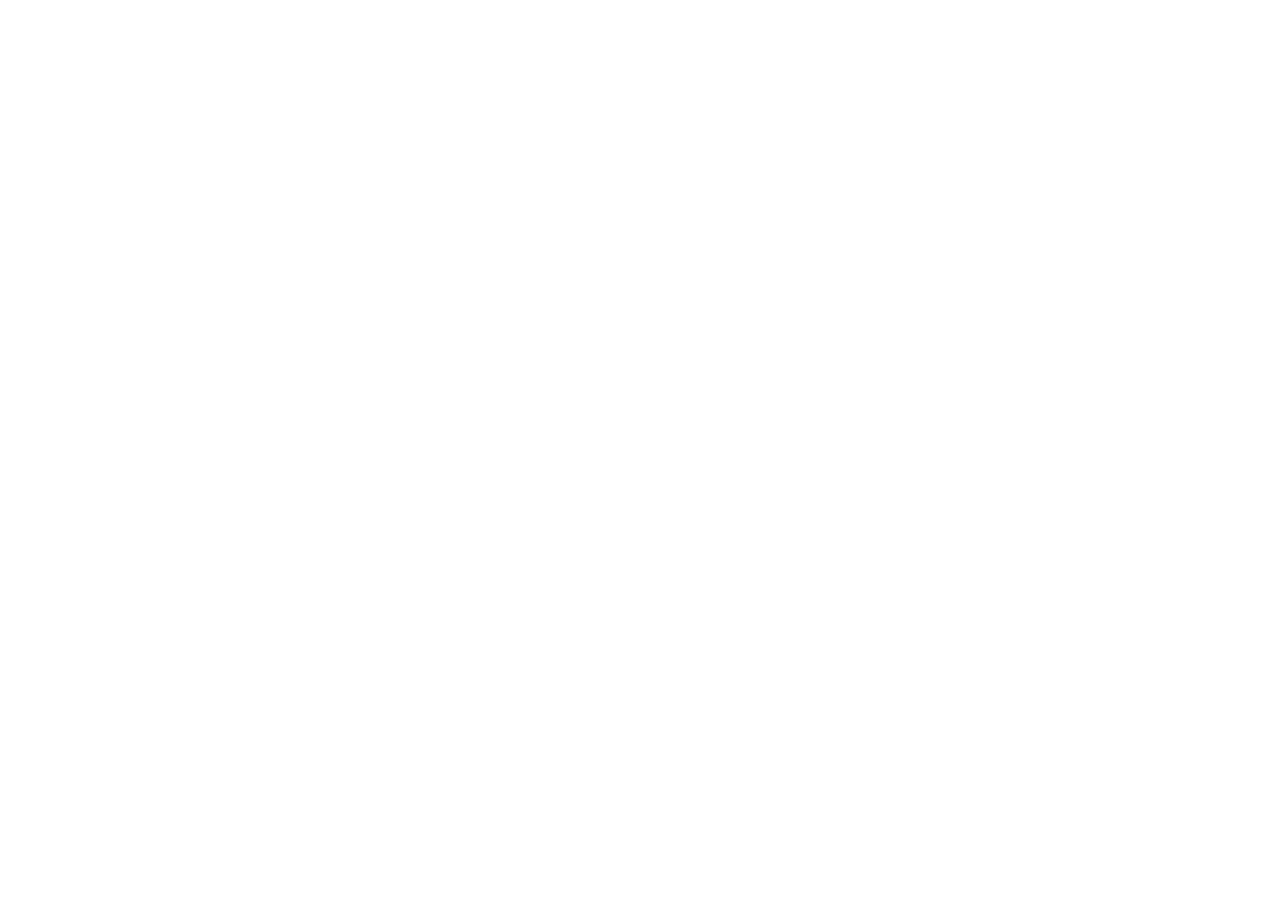
==== blackjack/index.html @ 2cca06dc "Base layout for blackjack" ====
<!DOCTYPE html>
<html lang="en">
<head>
    <meta charset="UTF-8">
    <meta http-equiv="X-UA-Compatible" content="IE=edge">
    <meta name="viewport" content="width=device-width, initial-scale=1.0">
    <title>Blackjack</title>
</head>
<body style="visibility: hidden;">
    <!-- Fix for Firefox FOUC -->
    <script>0</script>
    <div id="menu" class="page active">
        <button id="start-game">Play</button>
    </div>
    <div id="table-wrapper" class="page">
        <div id="table">
            <div id="game-info">
                <h1 id="bankroll"><span id="bank-symbol"></span>$<span id="balance"></span></h1>
                <h1 id="shoe"><span id="card-symbol"></span><span id="card-count"></span></h1>
            </div>
            <div id="dealer-pit">
                <div id="dealer-cards"></div>
                <div id="dealer-score">
                    <h1></h1>
                    <h2>Dealer</h2>
                </div>
            </div>
            <div id="pit-controls">
                <div id="lh-controls">
                    <button id="insurance"><span id="insurance-icon"></span>Insurance</button>
                    <button id="hit"><span id="hit-icon"></span>Hit</button>
                </div>
                <div id="center-controls">
                    <!-- Chip -->
                    <button id="double">Double</button>
                    <h1 id="bet">$<span id="current-bet"></span></h1>
                </div>
                <div id="rh-controls">
                    <button id="split"><span id="split-icon"></span>Split</button>
                    <button id="stand"><span id="stand-icon"></span>Stand</button>
                </div>
            </div>
            <div id="player-pit">
                <div id="player-cards"></div>
                <div id="player-score">
                    <h1></h1>
                    <h2>Player</h2>
                </div>
            </div>
        </div>
        <div id="bet-controls">
            <div id="player-chips">
                <button class="std-chip" data-amnt="1"></button>
                <button class="std-chip" data-amnt="2.50"></button>
                <button class="std-chip" data-amnt="5"></button>
                <button class="std-chip" data-amnt="25"></button>
                <button class="std-chip" data-amnt="50"></button>
                <button class="std-chip" data-amnt="100"></button>
                <button class="std-chip" data-amnt="500"></button>
                <button class="std-chip" data-amnt="1000"></button>
                <button class="std-chip" data-amnt="5000"></button>
                <button class="plaque" data-amnt="10000"></button>
            </div>
            <button id="bet-btn">Place Bet</button>
            <button id="cash-out-btn">Cash Out</button>
        </div>
    </div>
    <div id="game-over">
        <h1>Game Over!</h1>
        <button id="restart-game">Play Again <span id="restart-symbol"></span></button>
    </div>
</body>
</html>
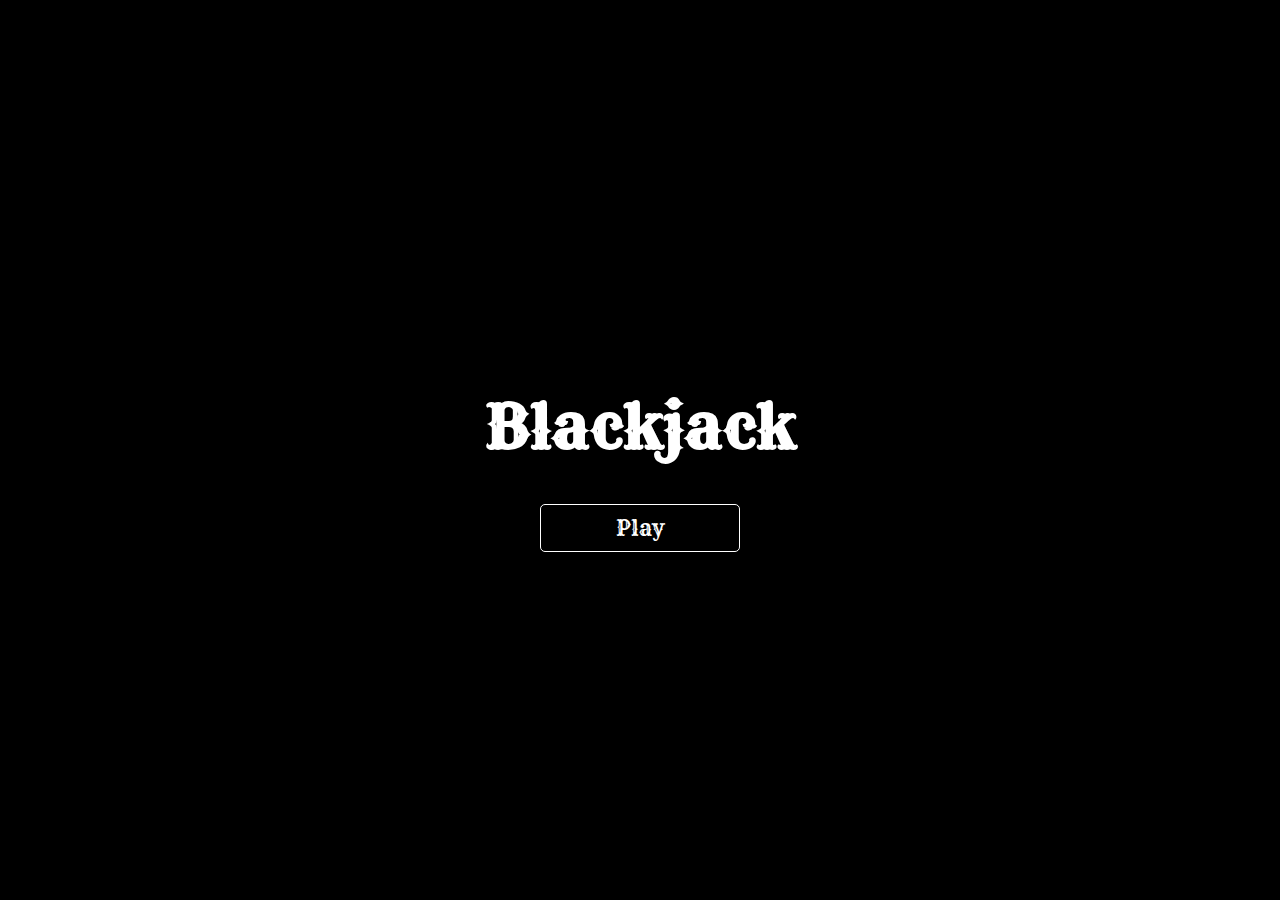
==== commit 4e4ad1dd: "black jack update" ====
--- a/blackjack/index.html
+++ b/blackjack/index.html
@@ -5,69 +5,240 @@
     <meta http-equiv="X-UA-Compatible" content="IE=edge">
     <meta name="viewport" content="width=device-width, initial-scale=1.0">
     <title>Blackjack</title>
+    <link rel="preconnect" href="https://fonts.googleapis.com">
+    <link rel="preconnect" href="https://fonts.gstatic.com" crossorigin>
+    <link href="https://fonts.googleapis.com/css2?family=Rye&display=swap" rel="stylesheet">
+    <link rel="stylesheet" href="./style.css">
 </head>
 <body style="visibility: hidden;">
     <!-- Fix for Firefox FOUC -->
     <script>0</script>
     <div id="menu" class="page active">
-        <button id="start-game">Play</button>
+        <h1 id="menu-title"><span>Black</span><span>jack</span></h1>
+        <button id="start-game" class="btn">Play</button>
     </div>
     <div id="table-wrapper" class="page">
         <div id="table">
             <div id="game-info">
-                <h1 id="bankroll"><span id="bank-symbol"></span>$<span id="balance"></span></h1>
-                <h1 id="shoe"><span id="card-symbol"></span><span id="card-count"></span></h1>
-            </div>
-            <div id="dealer-pit">
-                <div id="dealer-cards"></div>
-                <div id="dealer-score">
-                    <h1></h1>
-                    <h2>Dealer</h2>
+                <div id="bankroll">
+                    <svg id="bankroll-icon" version="1.1" viewBox="0 0 48.187 56.453" xmlns="http://www.w3.org/2000/svg">
+                    <g transform="translate(594.08 202.85)">
+                     <g transform="matrix(.26458 0 0 .26458 -598.21 -202.85)">
+                      <path d="m197.53 193.8c-0.155-0.619-15.222-62.306-17.347-82.852-3.196-30.911-20.675-55.591-44.84-66.567l9.714-22.531v-1.57c0-11.185-9.1-20.282-20.284-20.282h-38.279c-11.187 0-20.287 9.097-20.287 20.282v1.57l10.066 23.346c-23.254 11.356-39.965 35.592-43.082 65.752-2.123 20.546-17.195 82.233-17.347 82.852-0.984 4.025 1.43 8.098 5.435 9.163 1.595 0.424 39.61 10.401 85.411 10.401 45.159 0 83.757-9.97 85.378-10.393 4.019-1.052 6.451-5.136 5.462-9.171zm-111.04-178.59h38.279c2.374 0 4.37 1.638 4.918 3.842l-8.869 20.574c-4.57-0.943-9.293-1.438-14.134-1.438-5.526 0-10.893 0.659-16.054 1.879l-9.058-21.015c0.55-2.204 2.546-3.842 4.918-3.842zm20.195 182.93c-32.377 0-61.284-5.367-74.262-8.192 4.157-17.388 14.109-60.085 15.902-77.44 2.833-27.396 18.334-48.226 39.8-55.877l-14.276 17.637 11.829 9.574 20.224-24.984 20.221 24.984 11.829-9.574-14.92-18.43c22.623 6.962 39.083 28.334 42.009 56.671 1.796 17.35 11.74 60.024 15.899 77.422-13.079 2.825-42.212 8.209-74.255 8.209z" style="fill:#fff"/>
+                      <path d="m107.83 123.66c-7.347-0.872-12.97-1.897-12.97-6.346 0-6.186 8.722-6.855 12.473-6.855 5.567 0 11.507 2.615 13.523 5.955l0.586 0.976 11.545-5.344-0.571-1.164c-4.306-8.793-12.014-11.337-17.852-12.361v-7.71h-13.513v7.677c-12.582 1.856-20.051 8.839-20.051 18.829 0 16.292 14.788 17.946 25.58 19.151 9.615 1.139 14.091 3.513 14.091 7.472 0 7.565-10.472 8.154-13.68 8.154-7.144 0-14.038-3.568-16.034-8.301l-0.495-1.172-12.539 5.318 0.5 1.169c3.716 8.694 11.725 14.139 22.63 15.423v8.336h13.513v-8.755c10.386-1.162 20.487-7.718 20.487-20.17-2e-3 -16.917-15.734-18.86-27.223-20.282z" style="fill:#fff"/>
+                     </g>
+                    </g>
+                   </svg>
+                <h1 id="bankroll-amount"></h1>
+                </div>
+                <div id="shoe">
+                    <h1 id="card-count"></h1>
+                    <svg id="shoe-icon" width="50px" height="50px" version="1.1" viewBox="0 0 122.67 112.9" xmlns="http://www.w3.org/2000/svg">
+                        <g transform="translate(619.99 222.01)">
+                         <g transform="matrix(.26458 0 0 .26458 -619.99 -226.89)">
+                          <path d="m463.16 146.03-77.369 288.75c-1.677 6.26-7.362 10.4-13.556 10.401-1.198 0-2.414-0.155-3.625-0.479l-189.26-50.712c-7.472-2.003-11.922-9.711-9.919-17.183l2.041-7.616c1.287-4.801 6.222-7.647 11.023-6.363 4.801 1.287 7.65 6.222 6.363 11.023l-1.013 3.78 181.59 48.656 75.314-281.08-77.031-20.64c-4.801-1.287-7.651-6.222-6.364-11.023s6.225-7.648 11.022-6.364l80.869 21.668c7.473 2.004 11.922 9.711 9.919 17.182zm-297.04-90.002c-4.971 0-9 4.029-9 9v8.565c0 4.971 4.029 9 9 9s9-4.029 9-9v-8.565c0-4.971-4.029-9-9-9zm114.76 120.73c2.202 3.114 2.202 7.278 0 10.393l-41.716 58.996c-1.687 2.385-4.427 3.804-7.349 3.804-2.921 0-5.662-1.418-7.348-3.804l-41.718-58.996c-2.202-3.114-2.202-7.278 0-10.393l41.718-58.996c1.687-2.385 4.427-3.804 7.348-3.804 2.922 0 5.662 1.418 7.349 3.804zm-18.371 5.196-30.694-43.408-30.694 43.408 30.694 43.407zm80.498 198.81-2.216 8.273c-1.286 4.801 1.563 9.736 6.365 11.022 0.78 0.209 1.563 0.309 2.334 0.309 3.974 0 7.611-2.653 8.688-6.674l2.216-8.273c1.286-4.801-1.563-9.736-6.365-11.022-4.801-1.288-9.736 1.564-11.022 6.365zm-230.64-164.85c2.577-0.69 5.056-1.089 7.454-1.195v-182.23c0-7.736 6.293-14.029 14.028-14.029h195.94c7.736 0 14.03 6.293 14.03 14.029v182.22c2.396 0.106 4.875 0.505 7.45 1.195 16.511 4.424 26.346 21.457 21.922 37.968-4.28 15.974-17.951 28.108-29.372 36.404v41.139c0 7.736-6.294 14.03-14.03 14.03h-195.94c-7.735 0-14.028-6.294-14.028-14.03v-41.137c-11.422-8.295-25.093-20.428-29.376-36.405-2.143-7.996-1.042-16.35 3.1-23.523 4.142-7.172 10.827-12.303 18.822-14.445zm231.45 51.137c6.531-6.172 10.424-12 11.985-17.828 1.855-6.924-2.27-14.067-9.194-15.923-1.047-0.281-1.97-0.451-2.791-0.538zm-205.99 60.404h187.99v-41.7c-1e-3 -0.08-1e-3 -0.161 0-0.241v-59.907c-3e-3 -0.13-3e-3 -0.261 0-0.391v-188.75h-187.99v188.76c3e-3 0.13 3e-3 0.261 0 0.392v59.898c1e-3 0.084 1e-3 0.168 0 0.252zm-29.989-78.232c1.563 5.83 5.457 11.66 11.989 17.832v-34.292c-0.822 0.086-1.746 0.256-2.794 0.537-3.353 0.898-6.156 3.051-7.894 6.061-1.737 3.009-2.199 6.511-1.301 9.862zm65.736 155.8-79.363 21.265-75.316-281.08 77.031-20.641c4.801-1.287 7.651-6.222 6.364-11.023s-6.225-7.65-11.022-6.364l-80.868 21.669c-3.614 0.968-6.637 3.29-8.512 6.538-1.876 3.249-2.376 7.029-1.407 10.644l77.37 288.74c0.968 3.616 3.29 6.641 6.54 8.518 2.166 1.25 4.567 1.89 7 1.89 1.216 0 2.439-0.16 3.644-0.482l83.199-22.293c4.801-1.287 7.651-6.222 6.364-11.022-1.288-4.805-6.223-7.652-11.024-6.367zm-122.28-248.24c-4.801 1.287-7.65 6.222-6.364 11.023l2.217 8.274c1.078 4.021 4.714 6.673 8.688 6.673 0.771 0 1.555-0.1 2.335-0.309 4.801-1.287 7.65-6.222 6.364-11.023l-2.217-8.274c-1.287-4.802-6.22-7.65-11.023-6.364zm246.22 124.54c-4.971 0-9 4.029-9 9v8.565c0 4.971 4.029 9 9 9s9-4.029 9-9v-8.565c0-4.97-4.029-9-9-9z" style="fill:#fff"/>
+                         </g>
+                        </g>
+                       </svg>
+                </div>
+            </div>
+            <div id="dealer-pit" class="inactive">
+                <div id="dealer-score-wrapper">
+                        <h1 id="dealer-score">0</h1>
+                        <h2>Dealer</h2>
+                </div>
+                <div class="cards-wrapper">
+                    <div id="dealer-cards" class="cards">
+                        <!--Populate with cards-->
+                    </div>
                 </div>
             </div>
             <div id="pit-controls">
-                <div id="lh-controls">
-                    <button id="insurance"><span id="insurance-icon"></span>Insurance</button>
-                    <button id="hit"><span id="hit-icon"></span>Hit</button>
+                <div id="lh-controls" class="hidden">
+                    <button id="hit" class="btn">Hit</button>
                 </div>
                 <div id="center-controls">
-                    <!-- Chip -->
-                    <button id="double">Double</button>
-                    <h1 id="bet">$<span id="current-bet"></span></h1>
+                    <h1 id="bet">Bet: $<span id="current-bet">5</span></h1>
+                    <button id="double" class="btn">Double</button>
                 </div>
                 <div id="rh-controls">
-                    <button id="split"><span id="split-icon"></span>Split</button>
-                    <button id="stand"><span id="stand-icon"></span>Stand</button>
-                </div>
-            </div>
-            <div id="player-pit">
-                <div id="player-cards"></div>
-                <div id="player-score">
-                    <h1></h1>
+                    <button id="split" class="btn"><span id="split-icon"></span>Split</button>
+                    <button id="stand" class="btn"><span id="stand-icon"></span>Stand</button>
+                </div>
+            </div>
+            <div id="player-pit" class="inactive">
+                <div id="player-cards-wrapper" class="cards-wrapper">
+                    <div id="player-cards" class="cards">
+                    </div>
+                </div>
+                <div id="split-cards" class="hidden">
+                    <svg version="1.1" viewBox="0 0 99.342 192.35" xmlns="http://www.w3.org/2000/svg">
+                        <g transform="translate(629.49 264.45)">
+                            <g transform="matrix(.26458 0 0 .26458 -647.55 -236.31)">
+                            <g transform="translate(1,1)">
+                            <path d="m417.13-1h-324.27c-14.507 0-25.6 11.093-25.6 25.6v460.8c0 14.507 11.093 25.6 25.6 25.6h324.27c14.507 0 25.6-11.093 25.6-25.6v-460.8c-1e-3 -14.507-11.094-25.6-25.601-25.6zm8.534 486.4c0 5.12-3.413 8.533-8.533 8.533h-324.27c-5.12 0-8.533-3.413-8.533-8.533v-460.8c0-5.12 3.413-8.533 8.533-8.533h324.27c5.12 0 8.533 3.413 8.533 8.533z" style="fill:#fff"/>
+                            <path d="m400.08 33.134h-290.14c-5.12 0-8.533 3.413-8.533 8.533v426.67c0 5.12 3.413 8.533 8.533 8.533h290.13c5.12 0 8.533-3.413 8.533-8.533v-426.67c1e-3 -5.118-3.409-8.53-8.524-8.533z" style="fill:none;stroke-width:13.852;stroke:#fff"/>
+                            <path d="m255-107.36v727" style="fill:none;stroke-dasharray:59.9433, 14.98579999999999934;stroke-width:14.986;stroke:#fff"/>
+                            </g>
+                            </g>
+                        </g>
+                    </svg>
+                </div>
+                <div id="player-score-wrapper">
+                    <h1 id="player-score">0</h1>
                     <h2>Player</h2>
                 </div>
             </div>
-        </div>
-        <div id="bet-controls">
-            <div id="player-chips">
-                <button class="std-chip" data-amnt="1"></button>
-                <button class="std-chip" data-amnt="2.50"></button>
-                <button class="std-chip" data-amnt="5"></button>
-                <button class="std-chip" data-amnt="25"></button>
-                <button class="std-chip" data-amnt="50"></button>
-                <button class="std-chip" data-amnt="100"></button>
-                <button class="std-chip" data-amnt="500"></button>
-                <button class="std-chip" data-amnt="1000"></button>
-                <button class="std-chip" data-amnt="5000"></button>
-                <button class="plaque" data-amnt="10000"></button>
-            </div>
-            <button id="bet-btn">Place Bet</button>
-            <button id="cash-out-btn">Cash Out</button>
+            <div id="bet-controls" class="active">
+                <div id="bet-btns">
+                    <button id="bet-btn" class="btn">Place Bet</button>
+                    <button id="remove-bet-btn" class="btn">Remove Bet</button>
+                    <button id="all-in-btn" class="btn">All In</button>
+                    <button id="cash-out-btn" class="btn">Cash Out</button>
+                </div>
+                <div id="player-chips">
+                    <button id="chip-1" class="std-chip" data-amnt="1">
+                        <svg version="1.1" viewBox="0 0 135.47 135.47" xmlns="http://www.w3.org/2000/svg">
+                            <g transform="translate(636.97 228)">
+                             <g transform="matrix(.26458 0 0 .26458 -636.97 -228)">
+                              <g transform="translate(1,1)">
+                               <g transform="scale(.79059 1.2649)" style="fill:#fffcff;stroke-width:1.669" aria-label="1">
+                                <path d="m330.83 256.37q-3.5467 2.2254-8.0669 2.2254t-8.0669-2.2254q-3.5467 2.2254-6.6065 2.2254-2.9903 0-4.9375-0.55634-1.9472-0.4868-3.4076-1.3908-2.9903-1.8081-2.9903-4.5203 0-1.3908 0.76497-2.434 1.5299 1.1822 3.8944 1.1822 6.1893 0 8.5537-5.2852v-34.006q0-3.199-1.3213-4.7289-2.0863-2.5731-7.1629-5.0766 4.7289-2.1558 6.1197-3.8248 2.3644-2.7122 2.3644-6.1197l0.0695-15.021q0-6.1197-3.8248-6.1197-3.7553 0-6.537 3.199-0.97359-0.83451-0.97359-2.3644 0-1.5299 0.4868-3.4076 0.55634-1.8776 1.8081-3.8248 2.9903-4.6593 8.6233-6.7456 2.7817-1.0431 5.0766-1.0431t3.8248 0.27817q5.4938-6.9542 9.5273-7.441 4.0335-0.4868 6.3979 1.1822 2.434 1.5995 2.434 5.4243v1.669q0 0.9736-0.0695 2.0863t-0.13908 2.2254q-0.0695 1.1127-0.20863 2.0863-0.13909 0.9736-0.34771 2.7817-0.13909 1.8081-0.27817 3.9639-0.27817 4.3116-0.27817 9.2492v11.822q0 3.4076 1.4604 5.0766 2.2949 2.7122 7.0238 4.868-5.0766 2.5035-6.4674 4.103-2.0167 2.5035-2.0167 5.7025v34.006q2.3644 5.2852 8.5537 5.2852 2.3644 0 3.8944-1.1822 0.76497 1.0431 0.76497 2.434 0 1.3213-0.83451 2.5035-0.76497 1.1822-2.1558 2.0167-3.199 1.9472-7.302 1.9472t-7.6497-2.2254zm-14.187-17.594q3.4771-1.3213 3.8248-9.1101 0.41725-7.7888 0.41725-21.489 0-13.769-0.0695-17.872 0-4.1726-0.0695-6.4674t-0.27817-3.4076l-0.34772-2.5035q-0.62588-3.6858-3.4771-5.0071 0 19.959-0.34771 22.045-0.27817 2.0167-0.62588 3.1294-0.83451 2.5731-4.5898 3.7553 4.1726 1.4604 4.7289 3.4771 0.83451 3.338 0.83451 24.409z" style="fill:#fffcff;stroke-width:1.669"/>
+                               </g>
+                               <path d="m507.59 297.67 0.373-3.355c1.744-11.191 2.746-22.617 2.976-34.224 0.039-1.711 0.065-3.412 0.065-5.087s-0.026-3.376-0.065-5.087c-0.229-11.607-1.232-23.033-2.975-34.224l-0.373-3.356h-0.188c-6.634-39.113-22.21-75.281-44.547-106.31l0.361-0.361-4.267-5.973c-14.507-18.774-31.574-34.987-50.347-49.494l-5.973-5.12-0.647 0.647c-30.576-21.578-66.035-36.635-104.31-43.127v-0.187l-5.523-0.69c-4.646-0.683-9.332-1.235-14.054-1.662-0.444-0.041-0.887-0.08-1.33-0.119-1.046-0.089-2.092-0.179-3.141-0.255-1.802-0.135-3.602-0.25-5.399-0.345-0.118-6e-3 -0.236-0.01-0.354-0.016-1.984-0.102-3.967-0.175-5.948-0.228-0.198-5e-3 -0.396-0.011-0.594-0.016-2.049-0.05-4.098-0.081-6.146-0.078-0.06-2e-3 -0.119-4e-3 -0.178-4e-3 -0.352 0-0.7 0.012-1.052 0.013-1.222 8e-3 -2.444 0.021-3.666 0.047-11.735 0.215-23.285 1.218-34.595 2.98l-3.354 0.373v0.187c-37.652 6.386-72.57 21.063-102.8 42.077l-0.451-0.451-5.973 4.267c-18.773 14.507-35.839 30.72-51.199 49.494l-4.267 5.973 0.588 0.588c-22.912 31.353-38.888 68.047-45.628 107.78h-0.187l-0.373 3.354c-1.49 9.562-2.43 19.299-2.82 29.17-0.032 0.745-0.061 1.493-0.086 2.242-0.024 0.769-0.046 1.538-0.063 2.308-0.042 1.85-0.071 3.708-0.071 5.593s0.029 3.743 0.071 5.592c0.017 0.771 0.04 1.539 0.063 2.308 0.025 0.749 0.054 1.496 0.086 2.242 0.39 9.872 1.33 19.608 2.82 29.17l0.373 3.355h0.187c6.528 38.488 21.709 74.127 43.476 104.82l-0.143 0.143 4.267 5.973c13.653 18.773 30.72 34.987 49.493 50.347l5.973 4.267 0.364-0.359c31.024 22.336 67.191 37.912 106.3 44.545v0.187l3.355 0.373c11.191 1.744 22.617 2.746 34.224 2.976 1.711 0.039 3.412 0.065 5.087 0.065s3.376-0.026 5.087-0.065c11.607-0.229 23.033-1.232 34.224-2.975l3.356-0.373v-0.188c39.946-6.775 76.817-22.883 108.28-45.988l0.095 0.095 1.304-1.118c12.153-9.051 23.478-19.155 33.851-30.168 7.354-7.666 14.18-15.749 20.312-24.181l4.267-5.973-0.101-0.101c20.827-30.116 35.377-64.857 41.727-102.3zm-13.696-39.347c-0.18 7.427-0.922 14.853-1.664 22.28h-51.2c0.048-0.475 0.094-0.95 0.142-1.426 0.89-6.845 1.398-13.805 1.522-20.854 0.027-1.107 0.042-2.214 0.042-3.321s-0.016-2.214-0.042-3.321c-0.124-7.049-0.632-14.009-1.522-20.854-0.047-0.475-0.094-0.95-0.142-1.425h51.2c0.743 7.427 1.484 14.853 1.664 22.28 0.015 1.106 0.042 2.21 0.042 3.32 0 1.111-0.027 2.215-0.042 3.321zm-3.806-45.987h-52.28c-4.824-20.554-13.055-39.831-24.051-57.207l36.871-36.871c19.442 27.68 33.182 59.618 39.46 94.078zm-82.859 226.47-36.173-36.173c5.419-4.335 10.683-9.133 15.731-14.257 7.011-6.929 13.481-14.402 19.344-22.349l36.86 36.022c-10.583 13.485-22.581 25.811-35.762 36.757zm-7.856-93.082-1.01 1.443c-11.947 18.773-27.307 34.133-45.227 46.933l-8.533 5.973 2e-3 2e-3c-15.508 9.637-32.649 16.866-50.897 21.139l-6.277 1.046c-21.333 4.267-42.667 4.267-64.853 0l-6.278-1.046c-17.782-4.164-34.518-11.126-49.711-20.397l-7.158-5.01c-4.479-2.85-8.757-5.949-12.847-9.25-8.247-6.815-15.843-14.392-22.691-22.611-0.281-0.341-0.568-0.678-0.846-1.022-0.069-0.084-0.136-0.17-0.205-0.254-3.372-4.184-6.537-8.511-9.492-12.943l-1.965-2.808c-10.368-16.108-18.103-34.051-22.588-53.208l-1.046-6.278c-1.262-5.47-2.107-10.94-2.641-16.308-0.038-0.4-0.073-0.801-0.108-1.202-0.071-0.776-0.137-1.55-0.195-2.32-0.081-1.095-0.151-2.192-0.21-3.292-0.013-0.243-0.03-0.489-0.042-0.731-0.061-1.217-0.105-2.437-0.14-3.66-6e-3 -0.217-0.017-0.437-0.022-0.654-0.035-1.416-0.054-2.836-0.054-4.26s0.019-2.844 0.054-4.26c5e-3 -0.216 0.016-0.437 0.022-0.654 0.035-1.223 0.079-2.444 0.14-3.66 0.012-0.243 0.029-0.488 0.042-0.732 0.06-1.1 0.13-2.197 0.21-3.291 0.059-0.774 0.125-1.552 0.196-2.331 0.035-0.397 0.069-0.793 0.106-1.189 0.535-5.369 1.379-10.839 2.642-16.31l1.046-6.278c14.738-62.938 64.564-112.76 127.5-127.5l6.278-1.046c21.333-4.267 42.667-4.267 64.853 0l6.278 1.046c31.28 7.325 59.318 23.317 81.424 45.278 4.381 4.41 8.551 9.031 12.513 13.861 15.942 19.689 27.616 42.955 33.566 68.364l1.046 6.278c0.952 4.125 1.666 8.131 2.19 12.107 0.8 6.667 1.223 13.446 1.223 20.32v9e-3c-1e-3 10.238-1.707 21.328-3.413 32.418l-1.046 6.277c-4.377 18.687-11.851 36.213-21.838 52.013zm-118.77 146.51c-17.067 1.707-34.133 1.707-51.2 0v-51.2c17.067 2.56 34.133 2.56 51.2 0zm-212.46-88.77 36.45-36.45c10.282 13.751 22.404 26.052 35.984 36.55l-36.395 36.395c-13.268-10.849-25.355-23.09-36.039-36.495zm39.345-336.08 36.491 36.491c-13.82 10.195-26.211 22.228-36.794 35.739l-36.375-36.375c10.915-13.211 23.218-25.237 36.678-35.855zm144.19-0.072c-7.049 0.124-14.009 0.632-20.854 1.522-0.475 0.047-0.95 0.094-1.425 0.142v-51.2c17.067-1.707 34.133-1.707 51.2 0v51.2c-0.475-0.048-0.95-0.094-1.426-0.142-6.845-0.89-13.805-1.398-20.854-1.522-1.107-0.027-2.214-0.042-3.321-0.042s-2.213 0.015-3.32 0.042zm188.65 37.344-36 36c-11.093-13.653-23.04-25.6-36.693-35.84l36.29-36.29c13.377 10.718 25.587 22.836 36.403 36.13zm-50.602-46.677-36.956 36.956c-16.824-10.34-35.379-18.107-55.108-22.737v-52.28c33.627 6.126 64.852 19.358 92.064 38.061zm-177.4-38.061v52.28c-19.109 4.485-37.113 11.914-53.513 21.772l-37.037-37.037c26.852-18.155 57.548-31.003 90.55-37.015zm-151.9 96.833 36.813 36.813c-11.498 17.78-20.077 37.6-25.046 58.773h-52.28c6.392-35.085 20.508-67.562 40.513-95.586zm6.881 134.93c-0.027 1.107-0.042 2.214-0.042 3.321s0.016 2.214 0.042 3.321c0.124 7.049 0.632 14.009 1.522 20.854 0.047 0.475 0.094 0.95 0.142 1.426h-51.2c-0.743-7.427-1.484-14.853-1.664-22.28-0.015-1.106-0.042-2.21-0.042-3.32s0.027-2.214 0.042-3.32c0.18-7.427 0.922-14.853 1.664-22.28h51.2c-0.048 0.475-0.094 0.95-0.142 1.425-0.89 6.845-1.398 13.804-1.522 20.853zm-47.394 45.988h52.28c4.679 19.935 12.563 38.669 23.066 55.633l-36.935 36.935c-18.887-27.33-32.247-58.733-38.411-92.568zm98.443 153.03 37.189-36.679c17.267 10.863 36.398 19.003 56.787 23.788v52.28c-34.418-6.27-66.32-19.984-93.976-39.389zm179.31 39.389v-52.28c21.378-5.017 41.374-13.719 59.287-25.385l36.792 36.792c-28.137 20.193-60.787 34.444-96.079 40.873zm155.74-102.38-37.059-37.059c9.698-16.257 17.018-34.076 21.454-52.978h52.28c-5.974 32.794-18.702 63.307-36.675 90.037z" style="fill:#fffcff"/>
+                              </g>
+                             </g>
+                            </g>
+                           </svg>
+                    </button>
+                    <button id="chip-2" class="std-chip" data-amnt="2.50">
+                        <svg version="1.1" viewBox="0 0 135.47 135.47" xmlns="http://www.w3.org/2000/svg">
+                            <g transform="translate(636.97 228)">
+                             <g transform="matrix(.26458 0 0 .26458 -636.97 -228)">
+                              <g transform="translate(1,1)">
+                               <g transform="scale(.8926 1.1203)" style="fill:#fcffff;stroke-width:1.6863" aria-label="2.50">
+                                <path d="m152.36 288.5q-4.0752 3.5131-7.5181 3.5131-3.3726 0-5.1291-1.6863-1.6863-1.616-1.6863-4.286 1.616-0.77288 2.4592-1.6863-1.1945-3.5834-1.1945-8.572 0-4.9886 1.6863-9.9772 1.7566-5.0589 5.1291-9.4854 6.0426-7.7991 20.306-16.301 8.5017-5.6912 12.015-11.523 4.2157-7.1668 4.2157-18.128 0-20.517-13.982-20.517-7.0965 0-12.015 4.9184-5.2697 5.2697-5.2697 14.404t3.5834 13.631q-1.616 1.335-3.3726 1.335-1.6863 0-3.5131-0.63236-1.8268-0.70262-3.3726-2.0376-3.5131-3.2321-3.5131-7.5883 0-4.4265 1.1242-6.956-3.7239-2.4592-3.7239-6.3939 0-3.9347 2.67-6.7452-2.2484-2.8808-2.2484-5.2697 0-2.4592 0.63236-4.1455 0.70262-1.7566 1.9673-3.0915 2.5997-2.7402 6.3236-2.7402 1.8268 0 3.3726 0.77288-0.98367 1.335-0.98367 2.8105 0 1.8971 2.1079 1.8971 1.4052 0 5.1994-1.2647 6.956-2.3186 15.387-2.3186 8.4315 0 13.561 1.0539 5.1994 1.0539 9.4151 3.3726 8.5017 4.6373 13.35 15.247 2.2484 5.1292 6.6749 7.7288-4.2157 2.3889-7.0262 9.4151-5.1291 12.507-16.933 20.657-4.0752 2.7402-10.61 5.9723-6.5344 3.1618-11.945 6.3939t-8.7828 6.0426q-6.2533 5.1994-7.5883 10.75 9.7664 1.6863 20.727 1.6863 10.961 0 15.317-0.63236 4.3562-0.70262 6.956-2.1079 4.8481-2.4592 4.8481-8.0099 0-2.0376-0.84315-3.5131 0.42158-0.98367 2.3889-0.98367t3.4428 0.77289q1.5458 0.77288 2.67 2.0376 2.3889 2.8105 2.3889 7.0965 0 4.286-3.4428 7.8694 2.67 1.7566 2.67 4.9184t-1.8268 4.9886q0.98367 1.616 0.98367 3.3023 0 1.616-0.63236 2.8105-0.56209 1.1242-1.5458 1.8971-2.1079 1.5458-5.3399 1.5458t-6.0426-1.4052q-10.188 1.4052-21.079 1.4052-10.82 0-22.414-2.2484zm31.477-97.664q5.1994 5.8318 5.1994 18.268 0 12.155-1.9673 16.863 2.8105-0.5621 4.8481-5.902 0.70263-1.9673 1.0539-4.0752 0.42157-2.1079 0.63236-3.3023 0.28105-1.1945 0.84314-2.1079 1.0539-1.8268 3.7239-2.7402-2.8105-0.91341-3.4428-1.8971-0.63236-1.0539-0.91341-2.0376l-0.70262-2.4592q-1.7566-6.2533-6.1128-9.2746-1.4755-1.0539-3.1618-1.335zm14.755 83.12q-7.4478 3.3023-23.749 3.3023-16.301 0-22.484-2.7402-0.28105 0.42158-0.0703 1.2647 0.21078 0.84315 0.77288 1.5458t3.0213 1.335q2.5294 0.63236 5.7615 0.98367 4.9184 0.63236 10.68 0.63236 5.7615 0 9.4151-0.14052 3.7239-0.14053 6.956-0.49184 7.5181-0.9134 8.9936-2.8808 0.91341-1.1944 0.70262-2.8105z" style="stroke-width:1.6863"/>
+                                <path d="m225.01 277.82q3.9347-2.4592 4.9184-3.9347 1.0539-1.5458 1.6863-2.7402 1.6863-3.1618 4.9184-4.9184 3.3023-1.8268 7.0965-1.8268 7.8694 0 11.382 6.6046 2.8105 5.1994 6.6749 6.8154-1.0539 0.63236-1.9674 1.1242-0.91341 0.49184-1.6863 1.1242-1.616 1.335-3.2321 4.1455-1.616 2.7402-4.6373 4.8481-2.951 2.0376-6.5344 2.0376-3.5834 0-6.956-2.0376-3.3023-2.1079-5.0589-5.2697-2.0376-3.5131-3.7239-4.4265-1.616-0.98368-2.8808-1.5458zm15.598 4.3562q-0.42157-0.77288-0.70262-1.7566-0.21079-1.0539-0.21079-3.7942 0-2.8105 2.67-6.8154-1.5458 0-2.7402 0.63236-1.1945 0.5621-2.1079 1.7566-0.91341 1.1945-1.335 1.8971-0.35131 0.63236-0.91341 1.335-1.335 1.9673-2.1781 2.3889 1.1242 0.63236 2.0376 2.0376 0.98367 1.335 2.2484 2.8808 1.8971 2.2484 4.9886 2.2484-0.42158-0.77288-0.91341-1.4052-0.42157-0.70262-0.84315-1.4052z" style="stroke-width:1.6863"/>
+                                <path d="m287.05 291.87q-3.5834 1.616-6.2533 0.35131-2.67-1.1945-3.9347-2.5294-2.8105-2.8808-2.8105-6.3236t2.2484-6.1128q-2.7402-3.0915-2.7402-7.3775 0-4.286 3.7942-6.6749-0.49184-1.7566-0.49184-4.7778 0-3.0213 0.70263-4.9184 0.77288-1.8971 2.1079-3.3726 3.0213-3.0915 7.5883-3.0915 1.9673 0 3.4428 1.335-3.5834 4.567-3.5834 13.49 0 9.0638 6.0426 14.404 5.6912 4.9184 14.474 4.9184 10.118 0 13.912-10.961 1.335-4.0752 1.335-9.9772v-9.8367q0-14.544-7.237-19.392-2.3889-1.6863-6.8857-1.6863-4.4265 0-7.9396 0.77289-3.5131 0.70262-5.8318 1.616-2.3186 0.91341-3.9347 1.6863-1.5458 0.70262-3.3023 0.70262-8.1504 0-7.8694-7.5883v-36.255q0.28105-7.0965 3.0213-8.9936 1.1242-0.84314 3.7239-0.84314 2.67 0 4.567 2.8105 9.4151-2.8105 17.987-2.8105 8.6422 0 20.236 1.5458 3.8644-1.5458 6.6749-1.5458 2.8105 0 4.0752 0.42157 1.2647 0.35131 2.3187 1.1242 2.1781 1.6863 2.1781 4.005 0 2.2484-1.5458 4.286 2.3889 1.7566 2.3889 4.9886t-2.2484 5.1291q1.2647 1.6863 1.2647 3.9347 0 2.1781-0.5621 3.5834-0.56209 1.4052-1.616 2.4592-2.3186 2.5294-5.5507 2.5294-3.0915 0-3.5131-1.8268 0.91341-0.98367 0.91341-3.2321 0-2.3187-1.4755-3.4428-1.4052-1.1945-4.567-2.1079-6.8154-1.9673-18.338-1.9673-11.453 0-19.041 2.7402v22.484q9.4854-5.621 23.608-5.621 22.554 0 31.056 14.123 2.7402 4.6373 3.5834 8.4315 0.91341 3.7942 1.6863 5.0589 0.77288 1.1945 1.7566 2.1781 1.335 1.5458 3.7942 2.951-5.902 3.3023-7.0262 8.5017-3.5834 16.512-12.788 23.116-8.9936 6.4641-26.981 6.4641-10.961 0-18.83-3.2321-1.4052-0.5621-2.5294-0.5621-2.0376 0-2.0376 1.7566 0 1.7566 0.98367 3.1618zm4.286-97.946q5.0589-2.7402 19.392-2.7402t20.938 3.3023q0.21078-2.1079-0.98367-3.3023-1.1242-1.2647-6.0426-2.1781-4.9184-0.98367-10.469-0.98367-5.4805 0-8.7125 0.21079-3.1618 0.21079-5.8318 0.63236-5.7615 0.77288-7.237 2.1079-1.4052 1.2647-1.0539 2.951zm33.866 39.066q4.4265 7.9396 4.4265 19.603 0 15.879-2.67 21.219 2.4592-0.49183 3.6536-2.5294 1.9674-3.5131 2.951-8.9233 0.98367-5.4804 2.3889-7.3073 1.4052-1.8971 3.0213-2.4592-2.0376-0.63236-3.3726-2.67t-2.1079-5.902q-0.77288-3.8644-3.2321-7.237-2.3889-3.3726-5.0589-3.7942z" style="stroke-width:1.6863"/>
+                                <path d="m409.16 290.74q-36.396 0-41.595-45.249-1.0539-9.2044-7.1667-12.155 6.1128-2.8808 7.1667-11.804 1.1242-8.9936 4.4265-16.652 3.3023-7.7288 8.572-13.209 10.891-11.242 28.737-11.242 17.847 0 28.316 10.469 10.469 10.469 12.788 31.126 0.91341 8.4315 7.1667 11.312-6.1128 3.0213-7.3073 13.069-1.1242 9.9772-4.4265 18.409-3.3023 8.4315-8.572 14.193-10.61 11.734-28.105 11.734zm0-9.4151q11.523 0 11.523-14.966v-61.128q0-10.75-6.7452-14.334-2.1781-1.1242-4.7778-1.1242-5.4804 0-8.853 4.005-3.3023 4.0049-3.3023 11.453v61.128q0 7.237 3.0915 11.101 3.1618 3.8644 9.0638 3.8644zm22.976-43.633q0-3.5131 4.7778-5.1292-4.7778-1.4755-4.7778-6.7452v-5.6912q0-16.582-4.7076-18.619v69.208q3.1618-1.2647 3.9347-8.7828 0.77288-7.0965 0.77288-24.24zm-48.621 33.023q1.0539-0.42157 1.0539-1.4755 0-1.5458-1.4755-4.8481-3.7239-8.5017-3.7239-31.056 0-16.441 3.9347-27.964 0.49183-1.7566 0.49183-2.67 0-0.91341-0.91341-1.1945-3.3023 4.1455-4.7076 8.2207-2.5997 7.4478-4.1455 20.165-0.21079 1.8268-4.1455 3.4428 3.9347 1.7566 4.1455 3.5834 2.5294 21.781 6.4641 29.089 1.335 2.5997 3.0213 4.7076z" style="stroke-width:1.6863"/>
+                               </g>
+                               <path d="m507.59 297.67 0.373-3.355c1.744-11.191 2.746-22.617 2.976-34.224 0.039-1.711 0.065-3.412 0.065-5.087s-0.026-3.376-0.065-5.087c-0.229-11.607-1.232-23.033-2.975-34.224l-0.373-3.356h-0.188c-6.634-39.113-22.21-75.281-44.547-106.31l0.361-0.361-4.267-5.973c-14.507-18.774-31.574-34.987-50.347-49.494l-5.973-5.12-0.647 0.647c-30.576-21.578-66.035-36.635-104.31-43.127v-0.187l-5.523-0.69c-4.646-0.683-9.332-1.235-14.054-1.662-0.444-0.041-0.887-0.08-1.33-0.119-1.046-0.089-2.092-0.179-3.141-0.255-1.802-0.135-3.602-0.25-5.399-0.345-0.118-6e-3 -0.236-0.01-0.354-0.016-1.984-0.102-3.967-0.175-5.948-0.228-0.198-5e-3 -0.396-0.011-0.594-0.016-2.049-0.05-4.098-0.081-6.146-0.078-0.06-2e-3 -0.119-4e-3 -0.178-4e-3 -0.352 0-0.7 0.012-1.052 0.013-1.222 8e-3 -2.444 0.021-3.666 0.047-11.735 0.215-23.285 1.218-34.595 2.98l-3.354 0.373v0.187c-37.652 6.386-72.57 21.063-102.8 42.077l-0.451-0.451-5.973 4.267c-18.773 14.507-35.839 30.72-51.199 49.494l-4.267 5.973 0.588 0.588c-22.912 31.353-38.888 68.047-45.628 107.78h-0.187l-0.373 3.354c-1.49 9.562-2.43 19.299-2.82 29.17-0.032 0.745-0.061 1.493-0.086 2.242-0.024 0.769-0.046 1.538-0.063 2.308-0.042 1.85-0.071 3.708-0.071 5.593s0.029 3.743 0.071 5.592c0.017 0.771 0.04 1.539 0.063 2.308 0.025 0.749 0.054 1.496 0.086 2.242 0.39 9.872 1.33 19.608 2.82 29.17l0.373 3.355h0.187c6.528 38.488 21.709 74.127 43.476 104.82l-0.143 0.143 4.267 5.973c13.653 18.773 30.72 34.987 49.493 50.347l5.973 4.267 0.364-0.359c31.024 22.336 67.191 37.912 106.3 44.545v0.187l3.355 0.373c11.191 1.744 22.617 2.746 34.224 2.976 1.711 0.039 3.412 0.065 5.087 0.065s3.376-0.026 5.087-0.065c11.607-0.229 23.033-1.232 34.224-2.975l3.356-0.373v-0.188c39.946-6.775 76.817-22.883 108.28-45.988l0.095 0.095 1.304-1.118c12.153-9.051 23.478-19.155 33.851-30.168 7.354-7.666 14.18-15.749 20.312-24.181l4.267-5.973-0.101-0.101c20.827-30.116 35.377-64.857 41.727-102.3zm-13.696-39.347c-0.18 7.427-0.922 14.853-1.664 22.28h-51.2c0.048-0.475 0.094-0.95 0.142-1.426 0.89-6.845 1.398-13.805 1.522-20.854 0.027-1.107 0.042-2.214 0.042-3.321s-0.016-2.214-0.042-3.321c-0.124-7.049-0.632-14.009-1.522-20.854-0.047-0.475-0.094-0.95-0.142-1.425h51.2c0.743 7.427 1.484 14.853 1.664 22.28 0.015 1.106 0.042 2.21 0.042 3.32 0 1.111-0.027 2.215-0.042 3.321zm-3.806-45.987h-52.28c-4.824-20.554-13.055-39.831-24.051-57.207l36.871-36.871c19.442 27.68 33.182 59.618 39.46 94.078zm-82.859 226.47-36.173-36.173c5.419-4.335 10.683-9.133 15.731-14.257 7.011-6.929 13.481-14.402 19.344-22.349l36.86 36.022c-10.583 13.485-22.581 25.811-35.762 36.757zm-7.856-93.082-1.01 1.443c-11.947 18.773-27.307 34.133-45.227 46.933l-8.533 5.973 2e-3 2e-3c-15.508 9.637-32.649 16.866-50.897 21.139l-6.277 1.046c-21.333 4.267-42.667 4.267-64.853 0l-6.278-1.046c-17.782-4.164-34.518-11.126-49.711-20.397l-7.158-5.01c-4.479-2.85-8.757-5.949-12.847-9.25-8.247-6.815-15.843-14.392-22.691-22.611-0.281-0.341-0.568-0.678-0.846-1.022-0.069-0.084-0.136-0.17-0.205-0.254-3.372-4.184-6.537-8.511-9.492-12.943l-1.965-2.808c-10.368-16.108-18.103-34.051-22.588-53.208l-1.046-6.278c-1.262-5.47-2.107-10.94-2.641-16.308-0.038-0.4-0.073-0.801-0.108-1.202-0.071-0.776-0.137-1.55-0.195-2.32-0.081-1.095-0.151-2.192-0.21-3.292-0.013-0.243-0.03-0.489-0.042-0.731-0.061-1.217-0.105-2.437-0.14-3.66-6e-3 -0.217-0.017-0.437-0.022-0.654-0.035-1.416-0.054-2.836-0.054-4.26s0.019-2.844 0.054-4.26c5e-3 -0.216 0.016-0.437 0.022-0.654 0.035-1.223 0.079-2.444 0.14-3.66 0.012-0.243 0.029-0.488 0.042-0.732 0.06-1.1 0.13-2.197 0.21-3.291 0.059-0.774 0.125-1.552 0.196-2.331 0.035-0.397 0.069-0.793 0.106-1.189 0.535-5.369 1.379-10.839 2.642-16.31l1.046-6.278c14.738-62.938 64.564-112.76 127.5-127.5l6.278-1.046c21.333-4.267 42.667-4.267 64.853 0l6.278 1.046c31.28 7.325 59.318 23.317 81.424 45.278 4.381 4.41 8.551 9.031 12.513 13.861 15.942 19.689 27.616 42.955 33.566 68.364l1.046 6.278c0.952 4.125 1.666 8.131 2.19 12.107 0.8 6.667 1.223 13.446 1.223 20.32v9e-3c-1e-3 10.238-1.707 21.328-3.413 32.418l-1.046 6.277c-4.377 18.687-11.851 36.213-21.838 52.013zm-118.77 146.51c-17.067 1.707-34.133 1.707-51.2 0v-51.2c17.067 2.56 34.133 2.56 51.2 0zm-212.46-88.77 36.45-36.45c10.282 13.751 22.404 26.052 35.984 36.55l-36.395 36.395c-13.268-10.849-25.355-23.09-36.039-36.495zm39.345-336.08 36.491 36.491c-13.82 10.195-26.211 22.228-36.794 35.739l-36.375-36.375c10.915-13.211 23.218-25.237 36.678-35.855zm144.19-0.072c-7.049 0.124-14.009 0.632-20.854 1.522-0.475 0.047-0.95 0.094-1.425 0.142v-51.2c17.067-1.707 34.133-1.707 51.2 0v51.2c-0.475-0.048-0.95-0.094-1.426-0.142-6.845-0.89-13.805-1.398-20.854-1.522-1.107-0.027-2.214-0.042-3.321-0.042s-2.213 0.015-3.32 0.042zm188.65 37.344-36 36c-11.093-13.653-23.04-25.6-36.693-35.84l36.29-36.29c13.377 10.718 25.587 22.836 36.403 36.13zm-50.602-46.677-36.956 36.956c-16.824-10.34-35.379-18.107-55.108-22.737v-52.28c33.627 6.126 64.852 19.358 92.064 38.061zm-177.4-38.061v52.28c-19.109 4.485-37.113 11.914-53.513 21.772l-37.037-37.037c26.852-18.155 57.548-31.003 90.55-37.015zm-151.9 96.833 36.813 36.813c-11.498 17.78-20.077 37.6-25.046 58.773h-52.28c6.392-35.085 20.508-67.562 40.513-95.586zm6.881 134.93c-0.027 1.107-0.042 2.214-0.042 3.321s0.016 2.214 0.042 3.321c0.124 7.049 0.632 14.009 1.522 20.854 0.047 0.475 0.094 0.95 0.142 1.426h-51.2c-0.743-7.427-1.484-14.853-1.664-22.28-0.015-1.106-0.042-2.21-0.042-3.32s0.027-2.214 0.042-3.32c0.18-7.427 0.922-14.853 1.664-22.28h51.2c-0.048 0.475-0.094 0.95-0.142 1.425-0.89 6.845-1.398 13.804-1.522 20.853zm-47.394 45.988h52.28c4.679 19.935 12.563 38.669 23.066 55.633l-36.935 36.935c-18.887-27.33-32.247-58.733-38.411-92.568zm98.443 153.03 37.189-36.679c17.267 10.863 36.398 19.003 56.787 23.788v52.28c-34.418-6.27-66.32-19.984-93.976-39.389zm179.31 39.389v-52.28c21.378-5.017 41.374-13.719 59.287-25.385l36.792 36.792c-28.137 20.193-60.787 34.444-96.079 40.873zm155.74-102.38-37.059-37.059c9.698-16.257 17.018-34.076 21.454-52.978h52.28c-5.974 32.794-18.702 63.307-36.675 90.037z" style="fill:#fffcff"/>
+                              </g>
+                             </g>
+                            </g>
+                           </svg>
+                    </button>
+                    <button id="chip-3" class="std-chip" data-amnt="5">
+                        <svg version="1.1" viewBox="0 0 135.47 135.47" xmlns="http://www.w3.org/2000/svg">
+                            <g transform="translate(636.97 228)">
+                             <g transform="matrix(.26458 0 0 .26458 -636.97 -228)">
+                              <g transform="translate(1,1)">
+                               <g style="fill:#fff;stroke-width:1.8778" aria-label="5">
+                                <path d="m225.57 325.51q-3.9904 1.7996-6.9637 0.39122-2.9733-1.3301-4.3816-2.8168-3.1297-3.208-3.1297-7.0419t2.5038-6.8072q-3.0515-3.4427-3.0515-8.2156t4.2252-7.4332q-0.54771-1.9561-0.54771-5.3206 0-3.3645 0.78244-5.477 0.86068-2.1126 2.3473-3.7557 3.3645-3.4427 8.4503-3.4427 2.1908 0 3.8339 1.4866-3.9904 5.0858-3.9904 15.023 0 10.093 6.729 16.04 6.3377 5.4771 16.118 5.4771 11.267 0 15.492-12.206 1.4866-4.5381 1.4866-11.111v-10.954q0-16.196-8.0591-21.595-2.6603-1.8778-7.6679-1.8778-4.9294 0-8.8415 0.86068-3.9122 0.78244-6.4942 1.7996-2.582 1.0172-4.3816 1.8778-1.7214 0.78244-3.6774 0.78244-9.0763 0-8.7633-8.4503v-40.374q0.31298-7.9026 3.3645-10.015 1.2519-0.93893 4.1469-0.93893 2.9733 0 5.0858 3.1298 10.485-3.1298 20.03-3.1298 9.624 0 22.534 1.7214 4.3034-1.7214 7.4332-1.7214 3.1298 0 4.5381 0.46946 1.4084 0.39122 2.582 1.2519 2.4256 1.8778 2.4256 4.4599 0 2.5038-1.7214 4.7729 2.6603 1.9561 2.6603 5.5553t-2.5038 5.7118q1.4084 1.8778 1.4084 4.3816 0 2.4256-0.62595 3.9904t-1.7996 2.7385q-2.582 2.8168-6.1812 2.8168-3.4427 0-3.9122-2.0343 1.0172-1.0954 1.0172-3.5992 0-2.582-1.6431-3.8339-1.5649-1.3302-5.0858-2.3473-7.5896-2.1908-20.422-2.1908-12.754 0-21.204 3.0515v25.038q10.563-6.2595 26.29-6.2595 25.116 0 34.584 15.727 3.0515 5.1641 3.9904 9.3892 1.0172 4.2252 1.8778 5.6335 0.86068 1.3301 1.9561 2.4256 1.4866 1.7214 4.2252 3.2862-6.5725 3.6775-7.8244 9.4675-3.9904 18.387-14.24 25.742-10.015 7.1984-30.046 7.1984-12.206 0-20.969-3.5992-1.5649-0.62595-2.8168-0.62595-2.2691 0-2.2691 1.9561t1.0954 3.521zm4.7729-109.07q5.6335-3.0515 21.595-3.0515 15.962 0 23.317 3.6774 0.23473-2.3473-1.0954-3.6774-1.2519-1.4084-6.729-2.4256-5.4771-1.0954-11.658-1.0954-6.103 0-9.7022 0.23473-3.521 0.23473-6.4942 0.70419-6.416 0.86068-8.0591 2.3473-1.5649 1.4084-1.1736 3.2862zm37.713 43.503q4.9294 8.8415 4.9294 21.83 0 17.683-2.9733 23.63 2.7385-0.5477 4.0687-2.8168 2.1908-3.9122 3.2862-9.9369 1.0954-6.103 2.6603-8.1373 1.5649-2.1126 3.3645-2.7385-2.2691-0.70419-3.7557-2.9733-1.4866-2.2691-2.3473-6.5725-0.86068-4.3034-3.5992-8.0591-2.6603-3.7557-5.6335-4.2252z" style="stroke-width:1.8778"/>
+                               </g>
+                               <path d="m507.59 297.67 0.373-3.355c1.744-11.191 2.746-22.617 2.976-34.224 0.039-1.711 0.065-3.412 0.065-5.087s-0.026-3.376-0.065-5.087c-0.229-11.607-1.232-23.033-2.975-34.224l-0.373-3.356h-0.188c-6.634-39.113-22.21-75.281-44.547-106.31l0.361-0.361-4.267-5.973c-14.507-18.774-31.574-34.987-50.347-49.494l-5.973-5.12-0.647 0.647c-30.576-21.578-66.035-36.635-104.31-43.127v-0.187l-5.523-0.69c-4.646-0.683-9.332-1.235-14.054-1.662-0.444-0.041-0.887-0.08-1.33-0.119-1.046-0.089-2.092-0.179-3.141-0.255-1.802-0.135-3.602-0.25-5.399-0.345-0.118-6e-3 -0.236-0.01-0.354-0.016-1.984-0.102-3.967-0.175-5.948-0.228-0.198-5e-3 -0.396-0.011-0.594-0.016-2.049-0.05-4.098-0.081-6.146-0.078-0.06-2e-3 -0.119-4e-3 -0.178-4e-3 -0.352 0-0.7 0.012-1.052 0.013-1.222 8e-3 -2.444 0.021-3.666 0.047-11.735 0.215-23.285 1.218-34.595 2.98l-3.354 0.373v0.187c-37.652 6.386-72.57 21.063-102.8 42.077l-0.451-0.451-5.973 4.267c-18.773 14.507-35.839 30.72-51.199 49.494l-4.267 5.973 0.588 0.588c-22.912 31.353-38.888 68.047-45.628 107.78h-0.187l-0.373 3.354c-1.49 9.562-2.43 19.299-2.82 29.17-0.032 0.745-0.061 1.493-0.086 2.242-0.024 0.769-0.046 1.538-0.063 2.308-0.042 1.85-0.071 3.708-0.071 5.593s0.029 3.743 0.071 5.592c0.017 0.771 0.04 1.539 0.063 2.308 0.025 0.749 0.054 1.496 0.086 2.242 0.39 9.872 1.33 19.608 2.82 29.17l0.373 3.355h0.187c6.528 38.488 21.709 74.127 43.476 104.82l-0.143 0.143 4.267 5.973c13.653 18.773 30.72 34.987 49.493 50.347l5.973 4.267 0.364-0.359c31.024 22.336 67.191 37.912 106.3 44.545v0.187l3.355 0.373c11.191 1.744 22.617 2.746 34.224 2.976 1.711 0.039 3.412 0.065 5.087 0.065s3.376-0.026 5.087-0.065c11.607-0.229 23.033-1.232 34.224-2.975l3.356-0.373v-0.188c39.946-6.775 76.817-22.883 108.28-45.988l0.095 0.095 1.304-1.118c12.153-9.051 23.478-19.155 33.851-30.168 7.354-7.666 14.18-15.749 20.312-24.181l4.267-5.973-0.101-0.101c20.827-30.116 35.377-64.857 41.727-102.3zm-13.696-39.347c-0.18 7.427-0.922 14.853-1.664 22.28h-51.2c0.048-0.475 0.094-0.95 0.142-1.426 0.89-6.845 1.398-13.805 1.522-20.854 0.027-1.107 0.042-2.214 0.042-3.321s-0.016-2.214-0.042-3.321c-0.124-7.049-0.632-14.009-1.522-20.854-0.047-0.475-0.094-0.95-0.142-1.425h51.2c0.743 7.427 1.484 14.853 1.664 22.28 0.015 1.106 0.042 2.21 0.042 3.32 0 1.111-0.027 2.215-0.042 3.321zm-3.806-45.987h-52.28c-4.824-20.554-13.055-39.831-24.051-57.207l36.871-36.871c19.442 27.68 33.182 59.618 39.46 94.078zm-82.859 226.47-36.173-36.173c5.419-4.335 10.683-9.133 15.731-14.257 7.011-6.929 13.481-14.402 19.344-22.349l36.86 36.022c-10.583 13.485-22.581 25.811-35.762 36.757zm-7.856-93.082-1.01 1.443c-11.947 18.773-27.307 34.133-45.227 46.933l-8.533 5.973 2e-3 2e-3c-15.508 9.637-32.649 16.866-50.897 21.139l-6.277 1.046c-21.333 4.267-42.667 4.267-64.853 0l-6.278-1.046c-17.782-4.164-34.518-11.126-49.711-20.397l-7.158-5.01c-4.479-2.85-8.757-5.949-12.847-9.25-8.247-6.815-15.843-14.392-22.691-22.611-0.281-0.341-0.568-0.678-0.846-1.022-0.069-0.084-0.136-0.17-0.205-0.254-3.372-4.184-6.537-8.511-9.492-12.943l-1.965-2.808c-10.368-16.108-18.103-34.051-22.588-53.208l-1.046-6.278c-1.262-5.47-2.107-10.94-2.641-16.308-0.038-0.4-0.073-0.801-0.108-1.202-0.071-0.776-0.137-1.55-0.195-2.32-0.081-1.095-0.151-2.192-0.21-3.292-0.013-0.243-0.03-0.489-0.042-0.731-0.061-1.217-0.105-2.437-0.14-3.66-6e-3 -0.217-0.017-0.437-0.022-0.654-0.035-1.416-0.054-2.836-0.054-4.26s0.019-2.844 0.054-4.26c5e-3 -0.216 0.016-0.437 0.022-0.654 0.035-1.223 0.079-2.444 0.14-3.66 0.012-0.243 0.029-0.488 0.042-0.732 0.06-1.1 0.13-2.197 0.21-3.291 0.059-0.774 0.125-1.552 0.196-2.331 0.035-0.397 0.069-0.793 0.106-1.189 0.535-5.369 1.379-10.839 2.642-16.31l1.046-6.278c14.738-62.938 64.564-112.76 127.5-127.5l6.278-1.046c21.333-4.267 42.667-4.267 64.853 0l6.278 1.046c31.28 7.325 59.318 23.317 81.424 45.278 4.381 4.41 8.551 9.031 12.513 13.861 15.942 19.689 27.616 42.955 33.566 68.364l1.046 6.278c0.952 4.125 1.666 8.131 2.19 12.107 0.8 6.667 1.223 13.446 1.223 20.32v9e-3c-1e-3 10.238-1.707 21.328-3.413 32.418l-1.046 6.277c-4.377 18.687-11.851 36.213-21.838 52.013zm-118.77 146.51c-17.067 1.707-34.133 1.707-51.2 0v-51.2c17.067 2.56 34.133 2.56 51.2 0zm-212.46-88.77 36.45-36.45c10.282 13.751 22.404 26.052 35.984 36.55l-36.395 36.395c-13.268-10.849-25.355-23.09-36.039-36.495zm39.345-336.08 36.491 36.491c-13.82 10.195-26.211 22.228-36.794 35.739l-36.375-36.375c10.915-13.211 23.218-25.237 36.678-35.855zm144.19-0.072c-7.049 0.124-14.009 0.632-20.854 1.522-0.475 0.047-0.95 0.094-1.425 0.142v-51.2c17.067-1.707 34.133-1.707 51.2 0v51.2c-0.475-0.048-0.95-0.094-1.426-0.142-6.845-0.89-13.805-1.398-20.854-1.522-1.107-0.027-2.214-0.042-3.321-0.042s-2.213 0.015-3.32 0.042zm188.65 37.344-36 36c-11.093-13.653-23.04-25.6-36.693-35.84l36.29-36.29c13.377 10.718 25.587 22.836 36.403 36.13zm-50.602-46.677-36.956 36.956c-16.824-10.34-35.379-18.107-55.108-22.737v-52.28c33.627 6.126 64.852 19.358 92.064 38.061zm-177.4-38.061v52.28c-19.109 4.485-37.113 11.914-53.513 21.772l-37.037-37.037c26.852-18.155 57.548-31.003 90.55-37.015zm-151.9 96.833 36.813 36.813c-11.498 17.78-20.077 37.6-25.046 58.773h-52.28c6.392-35.085 20.508-67.562 40.513-95.586zm6.881 134.93c-0.027 1.107-0.042 2.214-0.042 3.321s0.016 2.214 0.042 3.321c0.124 7.049 0.632 14.009 1.522 20.854 0.047 0.475 0.094 0.95 0.142 1.426h-51.2c-0.743-7.427-1.484-14.853-1.664-22.28-0.015-1.106-0.042-2.21-0.042-3.32s0.027-2.214 0.042-3.32c0.18-7.427 0.922-14.853 1.664-22.28h51.2c-0.048 0.475-0.094 0.95-0.142 1.425-0.89 6.845-1.398 13.804-1.522 20.853zm-47.394 45.988h52.28c4.679 19.935 12.563 38.669 23.066 55.633l-36.935 36.935c-18.887-27.33-32.247-58.733-38.411-92.568zm98.443 153.03 37.189-36.679c17.267 10.863 36.398 19.003 56.787 23.788v52.28c-34.418-6.27-66.32-19.984-93.976-39.389zm179.31 39.389v-52.28c21.378-5.017 41.374-13.719 59.287-25.385l36.792 36.792c-28.137 20.193-60.787 34.444-96.079 40.873zm155.74-102.38-37.059-37.059c9.698-16.257 17.018-34.076 21.454-52.978h52.28c-5.974 32.794-18.702 63.307-36.675 90.037z" style="fill:#fffcff"/>
+                              </g>
+                             </g>
+                            </g>
+                           </svg>
+                    </button>
+                    <button id="chip-4" class="std-chip" data-amnt="25">
+                        <svg version="1.1" viewBox="0 0 135.47 135.47" xmlns="http://www.w3.org/2000/svg">
+                            <g transform="translate(636.97 228)">
+                             <g transform="matrix(.26458 0 0 .26458 -636.97 -228)">
+                              <g transform="translate(1,1)">
+                               <path d="m507.59 297.67 0.373-3.355c1.744-11.191 2.746-22.617 2.976-34.224 0.039-1.711 0.065-3.412 0.065-5.087s-0.026-3.376-0.065-5.087c-0.229-11.607-1.232-23.033-2.975-34.224l-0.373-3.356h-0.188c-6.634-39.113-22.21-75.281-44.547-106.31l0.361-0.361-4.267-5.973c-14.507-18.774-31.574-34.987-50.347-49.494l-5.973-5.12-0.647 0.647c-30.576-21.578-66.035-36.635-104.31-43.127v-0.187l-5.523-0.69c-4.646-0.683-9.332-1.235-14.054-1.662-0.444-0.041-0.887-0.08-1.33-0.119-1.046-0.089-2.092-0.179-3.141-0.255-1.802-0.135-3.602-0.25-5.399-0.345-0.118-6e-3 -0.236-0.01-0.354-0.016-1.984-0.102-3.967-0.175-5.948-0.228-0.198-5e-3 -0.396-0.011-0.594-0.016-2.049-0.05-4.098-0.081-6.146-0.078-0.06-2e-3 -0.119-4e-3 -0.178-4e-3 -0.352 0-0.7 0.012-1.052 0.013-1.222 8e-3 -2.444 0.021-3.666 0.047-11.735 0.215-23.285 1.218-34.595 2.98l-3.354 0.373v0.187c-37.652 6.386-72.57 21.063-102.8 42.077l-0.451-0.451-5.973 4.267c-18.773 14.507-35.839 30.72-51.199 49.494l-4.267 5.973 0.588 0.588c-22.912 31.353-38.888 68.047-45.628 107.78h-0.187l-0.373 3.354c-1.49 9.562-2.43 19.299-2.82 29.17-0.032 0.745-0.061 1.493-0.086 2.242-0.024 0.769-0.046 1.538-0.063 2.308-0.042 1.85-0.071 3.708-0.071 5.593s0.029 3.743 0.071 5.592c0.017 0.771 0.04 1.539 0.063 2.308 0.025 0.749 0.054 1.496 0.086 2.242 0.39 9.872 1.33 19.608 2.82 29.17l0.373 3.355h0.187c6.528 38.488 21.709 74.127 43.476 104.82l-0.143 0.143 4.267 5.973c13.653 18.773 30.72 34.987 49.493 50.347l5.973 4.267 0.364-0.359c31.024 22.336 67.191 37.912 106.3 44.545v0.187l3.355 0.373c11.191 1.744 22.617 2.746 34.224 2.976 1.711 0.039 3.412 0.065 5.087 0.065s3.376-0.026 5.087-0.065c11.607-0.229 23.033-1.232 34.224-2.975l3.356-0.373v-0.188c39.946-6.775 76.817-22.883 108.28-45.988l0.095 0.095 1.304-1.118c12.153-9.051 23.478-19.155 33.851-30.168 7.354-7.666 14.18-15.749 20.312-24.181l4.267-5.973-0.101-0.101c20.827-30.116 35.377-64.857 41.727-102.3zm-13.696-39.347c-0.18 7.427-0.922 14.853-1.664 22.28h-51.2c0.048-0.475 0.094-0.95 0.142-1.426 0.89-6.845 1.398-13.805 1.522-20.854 0.027-1.107 0.042-2.214 0.042-3.321s-0.016-2.214-0.042-3.321c-0.124-7.049-0.632-14.009-1.522-20.854-0.047-0.475-0.094-0.95-0.142-1.425h51.2c0.743 7.427 1.484 14.853 1.664 22.28 0.015 1.106 0.042 2.21 0.042 3.32 0 1.111-0.027 2.215-0.042 3.321zm-3.806-45.987h-52.28c-4.824-20.554-13.055-39.831-24.051-57.207l36.871-36.871c19.442 27.68 33.182 59.618 39.46 94.078zm-82.859 226.47-36.173-36.173c5.419-4.335 10.683-9.133 15.731-14.257 7.011-6.929 13.481-14.402 19.344-22.349l36.86 36.022c-10.583 13.485-22.581 25.811-35.762 36.757zm-7.856-93.082-1.01 1.443c-11.947 18.773-27.307 34.133-45.227 46.933l-8.533 5.973 2e-3 2e-3c-15.508 9.637-32.649 16.866-50.897 21.139l-6.277 1.046c-21.333 4.267-42.667 4.267-64.853 0l-6.278-1.046c-17.782-4.164-34.518-11.126-49.711-20.397l-7.158-5.01c-4.479-2.85-8.757-5.949-12.847-9.25-8.247-6.815-15.843-14.392-22.691-22.611-0.281-0.341-0.568-0.678-0.846-1.022-0.069-0.084-0.136-0.17-0.205-0.254-3.372-4.184-6.537-8.511-9.492-12.943l-1.965-2.808c-10.368-16.108-18.103-34.051-22.588-53.208l-1.046-6.278c-1.262-5.47-2.107-10.94-2.641-16.308-0.038-0.4-0.073-0.801-0.108-1.202-0.071-0.776-0.137-1.55-0.195-2.32-0.081-1.095-0.151-2.192-0.21-3.292-0.013-0.243-0.03-0.489-0.042-0.731-0.061-1.217-0.105-2.437-0.14-3.66-6e-3 -0.217-0.017-0.437-0.022-0.654-0.035-1.416-0.054-2.836-0.054-4.26s0.019-2.844 0.054-4.26c5e-3 -0.216 0.016-0.437 0.022-0.654 0.035-1.223 0.079-2.444 0.14-3.66 0.012-0.243 0.029-0.488 0.042-0.732 0.06-1.1 0.13-2.197 0.21-3.291 0.059-0.774 0.125-1.552 0.196-2.331 0.035-0.397 0.069-0.793 0.106-1.189 0.535-5.369 1.379-10.839 2.642-16.31l1.046-6.278c14.738-62.938 64.564-112.76 127.5-127.5l6.278-1.046c21.333-4.267 42.667-4.267 64.853 0l6.278 1.046c31.28 7.325 59.318 23.317 81.424 45.278 4.381 4.41 8.551 9.031 12.513 13.861 15.942 19.689 27.616 42.955 33.566 68.364l1.046 6.278c0.952 4.125 1.666 8.131 2.19 12.107 0.8 6.667 1.223 13.446 1.223 20.32v9e-3c-1e-3 10.238-1.707 21.328-3.413 32.418l-1.046 6.277c-4.377 18.687-11.851 36.213-21.838 52.013zm-118.77 146.51c-17.067 1.707-34.133 1.707-51.2 0v-51.2c17.067 2.56 34.133 2.56 51.2 0zm-212.46-88.77 36.45-36.45c10.282 13.751 22.404 26.052 35.984 36.55l-36.395 36.395c-13.268-10.849-25.355-23.09-36.039-36.495zm39.345-336.08 36.491 36.491c-13.82 10.195-26.211 22.228-36.794 35.739l-36.375-36.375c10.915-13.211 23.218-25.237 36.678-35.855zm144.19-0.072c-7.049 0.124-14.009 0.632-20.854 1.522-0.475 0.047-0.95 0.094-1.425 0.142v-51.2c17.067-1.707 34.133-1.707 51.2 0v51.2c-0.475-0.048-0.95-0.094-1.426-0.142-6.845-0.89-13.805-1.398-20.854-1.522-1.107-0.027-2.214-0.042-3.321-0.042s-2.213 0.015-3.32 0.042zm188.65 37.344-36 36c-11.093-13.653-23.04-25.6-36.693-35.84l36.29-36.29c13.377 10.718 25.587 22.836 36.403 36.13zm-50.602-46.677-36.956 36.956c-16.824-10.34-35.379-18.107-55.108-22.737v-52.28c33.627 6.126 64.852 19.358 92.064 38.061zm-177.4-38.061v52.28c-19.109 4.485-37.113 11.914-53.513 21.772l-37.037-37.037c26.852-18.155 57.548-31.003 90.55-37.015zm-151.9 96.833 36.813 36.813c-11.498 17.78-20.077 37.6-25.046 58.773h-52.28c6.392-35.085 20.508-67.562 40.513-95.586zm6.881 134.93c-0.027 1.107-0.042 2.214-0.042 3.321s0.016 2.214 0.042 3.321c0.124 7.049 0.632 14.009 1.522 20.854 0.047 0.475 0.094 0.95 0.142 1.426h-51.2c-0.743-7.427-1.484-14.853-1.664-22.28-0.015-1.106-0.042-2.21-0.042-3.32s0.027-2.214 0.042-3.32c0.18-7.427 0.922-14.853 1.664-22.28h51.2c-0.048 0.475-0.094 0.95-0.142 1.425-0.89 6.845-1.398 13.804-1.522 20.853zm-47.394 45.988h52.28c4.679 19.935 12.563 38.669 23.066 55.633l-36.935 36.935c-18.887-27.33-32.247-58.733-38.411-92.568zm98.443 153.03 37.189-36.679c17.267 10.863 36.398 19.003 56.787 23.788v52.28c-34.418-6.27-66.32-19.984-93.976-39.389zm179.31 39.389v-52.28c21.378-5.017 41.374-13.719 59.287-25.385l36.792 36.792c-28.137 20.193-60.787 34.444-96.079 40.873zm155.74-102.38-37.059-37.059c9.698-16.257 17.018-34.076 21.454-52.978h52.28c-5.974 32.794-18.702 63.307-36.675 90.037z" style="fill:#fffcff"/>
+                               <g style="fill:#fff;stroke-width:1.9388" aria-label="25">
+                                <path d="m177.6 324.7q-4.6854 4.0392-8.6438 4.0392-3.8776 0-5.8972-1.9388-1.9388-1.858-1.9388-4.9278 1.858-0.88861 2.8274-1.9388-1.3733-4.12-1.3733-9.8556 0-5.7356 1.9388-11.471 2.0196-5.8164 5.8972-10.906 6.9474-8.9669 23.346-18.742 9.7748-6.5434 13.814-13.248 4.847-8.2399 4.847-20.842 0-23.589-16.076-23.589-8.1591 0-13.814 5.6548-6.0587 6.0587-6.0587 16.561 0 10.502 4.1199 15.672-1.858 1.5349-3.8776 1.5349-1.9388 0-4.0392-0.72705-2.1004-0.80783-3.8776-2.3427-4.0392-3.716-4.0392-8.7246 0-5.0893 1.2925-7.9975-4.2815-2.8274-4.2815-7.3513t3.0698-7.7552q-2.5851-3.3121-2.5851-6.0587 0-2.8274 0.72704-4.7662 0.80784-2.0196 2.2619-3.5545 2.989-3.1506 7.2705-3.1506 2.1004 0 3.8776 0.88862-1.131 1.5349-1.131 3.2313 0 2.1812 2.4235 2.1812 1.6157 0 5.978-1.4541 7.9975-2.6658 17.692-2.6658 9.694 0 15.591 1.2118 5.978 1.2117 10.825 3.8776 9.7748 5.3317 15.349 17.53 2.5851 5.8972 7.6744 8.8862-4.847 2.7466-8.0783 10.825-5.8972 14.379-19.469 23.75-4.6854 3.1505-12.198 6.8666-7.5128 3.6352-13.733 7.3513-6.2203 3.716-10.098 6.9474-7.1897 5.978-8.7246 12.36 11.229 1.9388 23.831 1.9388t17.611-0.72704q5.0086-0.80784 7.9975-2.4235 5.574-2.8274 5.574-9.2093 0-2.3427-0.9694-4.0392 0.4847-1.131 2.7466-1.131t3.9584 0.88861q1.7772 0.88862 3.0698 2.3427 2.7466 3.2313 2.7466 8.1591 0 4.9278-3.9584 9.0477 3.0698 2.0196 3.0698 5.6548 0 3.6352-2.1004 5.7356 1.131 1.858 1.131 3.7968 0 1.858-0.72705 3.2313-0.64627 1.2925-1.7772 2.1812-2.4235 1.7772-6.1395 1.7772-3.716 0-6.9474-1.6157-11.714 1.6157-24.235 1.6157-12.441 0-25.77-2.5851zm36.191-112.29q5.978 6.705 5.978 21.004 0 13.976-2.2619 19.388 3.2313-0.64626 5.574-6.7858 0.80783-2.2619 1.2118-4.6854 0.4847-2.4235 0.72704-3.7968 0.32314-1.3733 0.9694-2.4235 1.2118-2.1004 4.2815-3.1505-3.2313-1.0502-3.9584-2.1812-0.72705-1.2118-1.0502-2.3427l-0.80783-2.8274q-2.0196-7.1897-7.0281-10.663-1.6964-1.2118-3.6352-1.5349zm16.964 95.567q-8.563 3.7968-27.305 3.7968t-25.851-3.1505q-0.32313 0.4847-0.0808 1.4541 0.24235 0.9694 0.88862 1.7772 0.64626 0.80783 3.4737 1.5349 2.9082 0.72704 6.6242 1.131 5.6548 0.72705 12.279 0.72705 6.6242 0 10.825-0.16157 4.2815-0.16156 7.9975-0.56548 8.6438-1.0502 10.34-3.3121 1.0502-1.3733 0.80783-3.2313z" style="stroke-width:1.9388"/>
+                                <path d="m277.69 328.57q-4.1199 1.858-7.1897 0.40391-3.0698-1.3733-4.5238-2.9082-3.2313-3.3121-3.2313-7.2705t2.5851-7.0281q-3.1505-3.5545-3.1505-8.4822 0-4.9278 4.3623-7.6744-0.56548-2.0196-0.56548-5.4933 0-3.4737 0.80783-5.6548 0.88861-2.1812 2.4235-3.8776 3.4737-3.5545 8.7246-3.5545 2.2619 0 3.9584 1.5349-4.12 5.2509-4.12 15.51 0 10.421 6.9474 16.561 6.5434 5.6548 16.641 5.6548 11.633 0 15.995-12.602 1.5349-4.6854 1.5349-11.471v-11.31q0-16.722-8.3207-22.296-2.7466-1.9388-7.9168-1.9388-5.0893 0-9.1285 0.88861-4.0392 0.80783-6.705 1.858-2.6658 1.0502-4.5239 1.9388-1.7772 0.80784-3.7968 0.80784-9.3708 0-9.0477-8.7246v-41.684q0.32314-8.1591 3.4737-10.34 1.2925-0.9694 4.2815-0.9694 3.0698 0 5.2509 3.2313 10.825-3.2313 20.68-3.2313 9.9363 0 23.266 1.7772 4.4431-1.7772 7.6744-1.7772 3.2313 0 4.6854 0.4847 1.4541 0.40391 2.6658 1.2925 2.5043 1.9388 2.5043 4.6046 0 2.5851-1.7772 4.9278 2.7466 2.0196 2.7466 5.7356 0 3.716-2.5851 5.8972 1.4541 1.9388 1.4541 4.5239 0 2.5043-0.64627 4.1199-0.64626 1.6157-1.858 2.8274-2.6658 2.9082-6.3819 2.9082-3.5545 0-4.0392-2.1004 1.0502-1.131 1.0502-3.716 0-2.6658-1.6964-3.9584-1.6157-1.3733-5.2509-2.4235-7.836-2.2619-21.084-2.2619-13.168 0-21.892 3.1506v25.851q10.906-6.4626 27.143-6.4626 25.931 0 35.706 16.237 3.1506 5.3317 4.12 9.694 1.0502 4.3623 1.9388 5.8164 0.88862 1.3733 2.0196 2.5043 1.5349 1.7772 4.3623 3.3929-6.7858 3.7968-8.0783 9.7748-4.1199 18.984-14.703 26.578-10.34 7.4321-31.021 7.4321-12.602 0-21.65-3.716-1.6157-0.64627-2.9082-0.64627-2.3427 0-2.3427 2.0196t1.131 3.6352zm4.9278-112.61q5.8164-3.1505 22.296-3.1505t24.073 3.7968q0.24235-2.4235-1.131-3.7968-1.2925-1.4541-6.9474-2.5043-5.6548-1.131-12.037-1.131-6.3011 0-10.017 0.24235-3.6352 0.24235-6.705 0.72705-6.6242 0.88862-8.3207 2.4235-1.6157 1.4541-1.2117 3.3929zm38.938 44.915q5.0893 9.1285 5.0893 22.539 0 18.257-3.0698 24.397 2.8274-0.56549 4.2007-2.9082 2.2619-4.0392 3.3929-10.259 1.131-6.3011 2.7466-8.4014 1.6157-2.1812 3.4737-2.8274-2.3427-0.72705-3.8776-3.0698-1.5349-2.3427-2.4235-6.7858-0.88862-4.4431-3.716-8.3207-2.7466-3.8776-5.8164-4.3623z" style="stroke-width:1.9388"/>
+                               </g>
+                              </g>
+                             </g>
+                            </g>
+                           </svg>
+                    </button>
+                    <button id="chip-5" class="std-chip" data-amnt="50">
+                        <svg version="1.1" viewBox="0 0 135.47 135.47" xmlns="http://www.w3.org/2000/svg">
+                            <g transform="translate(636.97 228)">
+                             <g transform="matrix(.26458 0 0 .26458 -636.97 -228)">
+                              <g transform="translate(1,1)">
+                               <g style="fill:#fff;stroke-width:1.9173" aria-label="50">
+                                <path d="m169.68 329.09q-4.0742 1.8374-7.1099 0.39943-3.0357-1.3581-4.4737-2.8759-3.1955-3.2754-3.1955-7.1898 0-3.9144 2.5564-6.9502-3.1156-3.515-3.1156-8.3881t4.3139-7.5892q-0.55921-1.9972-0.55921-5.4323t0.79887-5.5921q0.87876-2.1569 2.3966-3.8346 3.4351-3.515 8.6278-3.515 2.2368 0 3.9144 1.5178-4.0742 5.1926-4.0742 15.338 0 10.305 6.8702 16.377 6.4708 5.5921 16.457 5.5921 11.504 0 15.818-12.462 1.5178-4.6334 1.5178-11.344v-11.184q0-16.537-8.2283-22.049-2.7161-1.9173-7.8289-1.9173-5.0329 0-9.0272 0.87875-3.9943 0.79887-6.6306 1.8374-2.6363 1.0385-4.4737 1.9173-1.7575 0.79887-3.7547 0.79887-9.2669 0-8.9473-8.6278v-41.222q0.31955-8.0686 3.4351-10.226 1.2782-0.95864 4.234-0.95864 3.0357 0 5.1926 3.1955 10.705-3.1955 20.451-3.1955 9.8261 0 23.007 1.7575 4.3938-1.7575 7.5892-1.7575t4.6334 0.47932q1.438 0.39944 2.6363 1.2782 2.4765 1.9173 2.4765 4.5535 0 2.5564-1.7575 4.8731 2.7162 1.9972 2.7162 5.672t-2.5564 5.8317q1.438 1.9173 1.438 4.4737 0 2.4765-0.6391 4.0742-0.63909 1.5977-1.8374 2.796-2.6363 2.8759-6.311 2.8759-3.515 0-3.9943-2.0771 1.0385-1.1184 1.0385-3.6748 0-2.6363-1.6776-3.9144-1.5977-1.3581-5.1926-2.3966-7.749-2.2368-20.85-2.2368-13.022 0-21.649 3.1156v25.564q10.785-6.3909 26.842-6.3909 25.644 0 35.31 16.057 3.1156 5.2725 4.0742 9.5864 1.0385 4.3139 1.9173 5.7518 0.87875 1.3581 1.9972 2.4765 1.5178 1.7575 4.3139 3.3552-6.7105 3.7547-7.9887 9.6663-4.0742 18.773-14.539 26.283-10.226 7.3496-30.676 7.3496-12.462 0-21.41-3.6748-1.5977-0.63909-2.8759-0.63909-2.3167 0-2.3167 1.9972 0 1.9972 1.1184 3.5949zm4.8731-111.36q5.7518-3.1156 22.049-3.1156t23.806 3.7547q0.23966-2.3966-1.1184-3.7547-1.2782-1.438-6.8703-2.4765-5.5921-1.1184-11.903-1.1184-6.2312 0-9.906 0.23966-3.5949 0.23966-6.6306 0.71898-6.5507 0.87875-8.2283 2.3966-1.5977 1.438-1.1983 3.3552zm38.505 44.417q5.0329 9.0272 5.0329 22.288 0 18.054-3.0357 24.126 2.796-0.55921 4.1541-2.8759 2.2368-3.9943 3.3552-10.146 1.1184-6.2312 2.7162-8.3082 1.5977-2.1569 3.4351-2.796-2.3167-0.71898-3.8346-3.0357-1.5178-2.3167-2.3966-6.7105t-3.6748-8.2283q-2.7162-3.8346-5.7518-4.3139z" style="stroke-width:1.9173"/>
+                                <path d="m308.52 327.82q-41.381 0-47.293-51.447-1.1983-10.465-8.1484-13.82 6.9502-3.2754 8.1484-13.421 1.2782-10.226 5.0329-18.933 3.7547-8.7875 9.7462-15.019 12.382-12.782 32.674-12.782t32.194 11.903 14.539 35.39q1.0385 9.5864 8.1484 12.862-6.9502 3.4351-8.3082 14.859-1.2782 11.344-5.0329 20.93-3.7547 9.5864-9.7462 16.137-12.063 13.341-31.955 13.341zm0-10.705q13.101 0 13.101-17.016v-69.501q0-12.223-7.6691-16.297-2.4765-1.2782-5.4323-1.2782-6.2312 0-10.066 4.5535-3.7547 4.5535-3.7547 13.022v69.501q0 8.2283 3.515 12.622 3.5949 4.3938 10.305 4.3938zm26.123-49.61q0-3.9943 5.4323-5.8317-5.4323-1.6776-5.4323-7.6691v-6.4708q0-18.853-5.3524-21.17v78.688q3.5949-1.438 4.4736-9.9858 0.87876-8.0686 0.87876-27.561zm-55.282 37.547q1.1983-0.47932 1.1983-1.6776 0-1.7575-1.6776-5.5122-4.234-9.6663-4.234-35.31 0-18.693 4.4737-31.795 0.5592-1.9972 0.5592-3.0357t-1.0385-1.3581q-3.7547 4.7133-5.3524 9.3467-2.9558 8.468-4.7133 22.927-0.23966 2.0771-4.7133 3.9144 4.4737 1.9972 4.7133 4.0742 2.8759 24.765 7.3496 33.073 1.5178 2.9558 3.4351 5.3524z" style="stroke-width:1.9173"/>
+                               </g>
+                               <path d="m507.59 297.67 0.373-3.355c1.744-11.191 2.746-22.617 2.976-34.224 0.039-1.711 0.065-3.412 0.065-5.087s-0.026-3.376-0.065-5.087c-0.229-11.607-1.232-23.033-2.975-34.224l-0.373-3.356h-0.188c-6.634-39.113-22.21-75.281-44.547-106.31l0.361-0.361-4.267-5.973c-14.507-18.774-31.574-34.987-50.347-49.494l-5.973-5.12-0.647 0.647c-30.576-21.578-66.035-36.635-104.31-43.127v-0.187l-5.523-0.69c-4.646-0.683-9.332-1.235-14.054-1.662-0.444-0.041-0.887-0.08-1.33-0.119-1.046-0.089-2.092-0.179-3.141-0.255-1.802-0.135-3.602-0.25-5.399-0.345-0.118-6e-3 -0.236-0.01-0.354-0.016-1.984-0.102-3.967-0.175-5.948-0.228-0.198-5e-3 -0.396-0.011-0.594-0.016-2.049-0.05-4.098-0.081-6.146-0.078-0.06-2e-3 -0.119-4e-3 -0.178-4e-3 -0.352 0-0.7 0.012-1.052 0.013-1.222 8e-3 -2.444 0.021-3.666 0.047-11.735 0.215-23.285 1.218-34.595 2.98l-3.354 0.373v0.187c-37.652 6.386-72.57 21.063-102.8 42.077l-0.451-0.451-5.973 4.267c-18.773 14.507-35.839 30.72-51.199 49.494l-4.267 5.973 0.588 0.588c-22.912 31.353-38.888 68.047-45.628 107.78h-0.187l-0.373 3.354c-1.49 9.562-2.43 19.299-2.82 29.17-0.032 0.745-0.061 1.493-0.086 2.242-0.024 0.769-0.046 1.538-0.063 2.308-0.042 1.85-0.071 3.708-0.071 5.593s0.029 3.743 0.071 5.592c0.017 0.771 0.04 1.539 0.063 2.308 0.025 0.749 0.054 1.496 0.086 2.242 0.39 9.872 1.33 19.608 2.82 29.17l0.373 3.355h0.187c6.528 38.488 21.709 74.127 43.476 104.82l-0.143 0.143 4.267 5.973c13.653 18.773 30.72 34.987 49.493 50.347l5.973 4.267 0.364-0.359c31.024 22.336 67.191 37.912 106.3 44.545v0.187l3.355 0.373c11.191 1.744 22.617 2.746 34.224 2.976 1.711 0.039 3.412 0.065 5.087 0.065s3.376-0.026 5.087-0.065c11.607-0.229 23.033-1.232 34.224-2.975l3.356-0.373v-0.188c39.946-6.775 76.817-22.883 108.28-45.988l0.095 0.095 1.304-1.118c12.153-9.051 23.478-19.155 33.851-30.168 7.354-7.666 14.18-15.749 20.312-24.181l4.267-5.973-0.101-0.101c20.827-30.116 35.377-64.857 41.727-102.3zm-13.696-39.347c-0.18 7.427-0.922 14.853-1.664 22.28h-51.2c0.048-0.475 0.094-0.95 0.142-1.426 0.89-6.845 1.398-13.805 1.522-20.854 0.027-1.107 0.042-2.214 0.042-3.321s-0.016-2.214-0.042-3.321c-0.124-7.049-0.632-14.009-1.522-20.854-0.047-0.475-0.094-0.95-0.142-1.425h51.2c0.743 7.427 1.484 14.853 1.664 22.28 0.015 1.106 0.042 2.21 0.042 3.32 0 1.111-0.027 2.215-0.042 3.321zm-3.806-45.987h-52.28c-4.824-20.554-13.055-39.831-24.051-57.207l36.871-36.871c19.442 27.68 33.182 59.618 39.46 94.078zm-82.859 226.47-36.173-36.173c5.419-4.335 10.683-9.133 15.731-14.257 7.011-6.929 13.481-14.402 19.344-22.349l36.86 36.022c-10.583 13.485-22.581 25.811-35.762 36.757zm-7.856-93.082-1.01 1.443c-11.947 18.773-27.307 34.133-45.227 46.933l-8.533 5.973 2e-3 2e-3c-15.508 9.637-32.649 16.866-50.897 21.139l-6.277 1.046c-21.333 4.267-42.667 4.267-64.853 0l-6.278-1.046c-17.782-4.164-34.518-11.126-49.711-20.397l-7.158-5.01c-4.479-2.85-8.757-5.949-12.847-9.25-8.247-6.815-15.843-14.392-22.691-22.611-0.281-0.341-0.568-0.678-0.846-1.022-0.069-0.084-0.136-0.17-0.205-0.254-3.372-4.184-6.537-8.511-9.492-12.943l-1.965-2.808c-10.368-16.108-18.103-34.051-22.588-53.208l-1.046-6.278c-1.262-5.47-2.107-10.94-2.641-16.308-0.038-0.4-0.073-0.801-0.108-1.202-0.071-0.776-0.137-1.55-0.195-2.32-0.081-1.095-0.151-2.192-0.21-3.292-0.013-0.243-0.03-0.489-0.042-0.731-0.061-1.217-0.105-2.437-0.14-3.66-6e-3 -0.217-0.017-0.437-0.022-0.654-0.035-1.416-0.054-2.836-0.054-4.26s0.019-2.844 0.054-4.26c5e-3 -0.216 0.016-0.437 0.022-0.654 0.035-1.223 0.079-2.444 0.14-3.66 0.012-0.243 0.029-0.488 0.042-0.732 0.06-1.1 0.13-2.197 0.21-3.291 0.059-0.774 0.125-1.552 0.196-2.331 0.035-0.397 0.069-0.793 0.106-1.189 0.535-5.369 1.379-10.839 2.642-16.31l1.046-6.278c14.738-62.938 64.564-112.76 127.5-127.5l6.278-1.046c21.333-4.267 42.667-4.267 64.853 0l6.278 1.046c31.28 7.325 59.318 23.317 81.424 45.278 4.381 4.41 8.551 9.031 12.513 13.861 15.942 19.689 27.616 42.955 33.566 68.364l1.046 6.278c0.952 4.125 1.666 8.131 2.19 12.107 0.8 6.667 1.223 13.446 1.223 20.32v9e-3c-1e-3 10.238-1.707 21.328-3.413 32.418l-1.046 6.277c-4.377 18.687-11.851 36.213-21.838 52.013zm-118.77 146.51c-17.067 1.707-34.133 1.707-51.2 0v-51.2c17.067 2.56 34.133 2.56 51.2 0zm-212.46-88.77 36.45-36.45c10.282 13.751 22.404 26.052 35.984 36.55l-36.395 36.395c-13.268-10.849-25.355-23.09-36.039-36.495zm39.345-336.08 36.491 36.491c-13.82 10.195-26.211 22.228-36.794 35.739l-36.375-36.375c10.915-13.211 23.218-25.237 36.678-35.855zm144.19-0.072c-7.049 0.124-14.009 0.632-20.854 1.522-0.475 0.047-0.95 0.094-1.425 0.142v-51.2c17.067-1.707 34.133-1.707 51.2 0v51.2c-0.475-0.048-0.95-0.094-1.426-0.142-6.845-0.89-13.805-1.398-20.854-1.522-1.107-0.027-2.214-0.042-3.321-0.042s-2.213 0.015-3.32 0.042zm188.65 37.344-36 36c-11.093-13.653-23.04-25.6-36.693-35.84l36.29-36.29c13.377 10.718 25.587 22.836 36.403 36.13zm-50.602-46.677-36.956 36.956c-16.824-10.34-35.379-18.107-55.108-22.737v-52.28c33.627 6.126 64.852 19.358 92.064 38.061zm-177.4-38.061v52.28c-19.109 4.485-37.113 11.914-53.513 21.772l-37.037-37.037c26.852-18.155 57.548-31.003 90.55-37.015zm-151.9 96.833 36.813 36.813c-11.498 17.78-20.077 37.6-25.046 58.773h-52.28c6.392-35.085 20.508-67.562 40.513-95.586zm6.881 134.93c-0.027 1.107-0.042 2.214-0.042 3.321s0.016 2.214 0.042 3.321c0.124 7.049 0.632 14.009 1.522 20.854 0.047 0.475 0.094 0.95 0.142 1.426h-51.2c-0.743-7.427-1.484-14.853-1.664-22.28-0.015-1.106-0.042-2.21-0.042-3.32s0.027-2.214 0.042-3.32c0.18-7.427 0.922-14.853 1.664-22.28h51.2c-0.048 0.475-0.094 0.95-0.142 1.425-0.89 6.845-1.398 13.804-1.522 20.853zm-47.394 45.988h52.28c4.679 19.935 12.563 38.669 23.066 55.633l-36.935 36.935c-18.887-27.33-32.247-58.733-38.411-92.568zm98.443 153.03 37.189-36.679c17.267 10.863 36.398 19.003 56.787 23.788v52.28c-34.418-6.27-66.32-19.984-93.976-39.389zm179.31 39.389v-52.28c21.378-5.017 41.374-13.719 59.287-25.385l36.792 36.792c-28.137 20.193-60.787 34.444-96.079 40.873zm155.74-102.38-37.059-37.059c9.698-16.257 17.018-34.076 21.454-52.978h52.28c-5.974 32.794-18.702 63.307-36.675 90.037z" style="fill:#fffcff"/>
+                              </g>
+                             </g>
+                            </g>
+                           </svg>
+                    </button>
+                    <button id="chip-6" class="std-chip" data-amnt="100">
+                        <svg version="1.1" viewBox="0 0 135.47 135.47" xmlns="http://www.w3.org/2000/svg">
+                            <g transform="translate(636.97 228)">
+                             <g transform="matrix(.26458 0 0 .26458 -636.97 -228)">
+                              <g transform="translate(1,1)">
+                               <path d="m507.59 297.67 0.373-3.355c1.744-11.191 2.746-22.617 2.976-34.224 0.039-1.711 0.065-3.412 0.065-5.087s-0.026-3.376-0.065-5.087c-0.229-11.607-1.232-23.033-2.975-34.224l-0.373-3.356h-0.188c-6.634-39.113-22.21-75.281-44.547-106.31l0.361-0.361-4.267-5.973c-14.507-18.774-31.574-34.987-50.347-49.494l-5.973-5.12-0.647 0.647c-30.576-21.578-66.035-36.635-104.31-43.127v-0.187l-5.523-0.69c-4.646-0.683-9.332-1.235-14.054-1.662-0.444-0.041-0.887-0.08-1.33-0.119-1.046-0.089-2.092-0.179-3.141-0.255-1.802-0.135-3.602-0.25-5.399-0.345-0.118-6e-3 -0.236-0.01-0.354-0.016-1.984-0.102-3.967-0.175-5.948-0.228-0.198-5e-3 -0.396-0.011-0.594-0.016-2.049-0.05-4.098-0.081-6.146-0.078-0.06-2e-3 -0.119-4e-3 -0.178-4e-3 -0.352 0-0.7 0.012-1.052 0.013-1.222 8e-3 -2.444 0.021-3.666 0.047-11.735 0.215-23.285 1.218-34.595 2.98l-3.354 0.373v0.187c-37.652 6.386-72.57 21.063-102.8 42.077l-0.451-0.451-5.973 4.267c-18.773 14.507-35.839 30.72-51.199 49.494l-4.267 5.973 0.588 0.588c-22.912 31.353-38.888 68.047-45.628 107.78h-0.187l-0.373 3.354c-1.49 9.562-2.43 19.299-2.82 29.17-0.032 0.745-0.061 1.493-0.086 2.242-0.024 0.769-0.046 1.538-0.063 2.308-0.042 1.85-0.071 3.708-0.071 5.593s0.029 3.743 0.071 5.592c0.017 0.771 0.04 1.539 0.063 2.308 0.025 0.749 0.054 1.496 0.086 2.242 0.39 9.872 1.33 19.608 2.82 29.17l0.373 3.355h0.187c6.528 38.488 21.709 74.127 43.476 104.82l-0.143 0.143 4.267 5.973c13.653 18.773 30.72 34.987 49.493 50.347l5.973 4.267 0.364-0.359c31.024 22.336 67.191 37.912 106.3 44.545v0.187l3.355 0.373c11.191 1.744 22.617 2.746 34.224 2.976 1.711 0.039 3.412 0.065 5.087 0.065s3.376-0.026 5.087-0.065c11.607-0.229 23.033-1.232 34.224-2.975l3.356-0.373v-0.188c39.946-6.775 76.817-22.883 108.28-45.988l0.095 0.095 1.304-1.118c12.153-9.051 23.478-19.155 33.851-30.168 7.354-7.666 14.18-15.749 20.312-24.181l4.267-5.973-0.101-0.101c20.827-30.116 35.377-64.857 41.727-102.3zm-13.696-39.347c-0.18 7.427-0.922 14.853-1.664 22.28h-51.2c0.048-0.475 0.094-0.95 0.142-1.426 0.89-6.845 1.398-13.805 1.522-20.854 0.027-1.107 0.042-2.214 0.042-3.321s-0.016-2.214-0.042-3.321c-0.124-7.049-0.632-14.009-1.522-20.854-0.047-0.475-0.094-0.95-0.142-1.425h51.2c0.743 7.427 1.484 14.853 1.664 22.28 0.015 1.106 0.042 2.21 0.042 3.32 0 1.111-0.027 2.215-0.042 3.321zm-3.806-45.987h-52.28c-4.824-20.554-13.055-39.831-24.051-57.207l36.871-36.871c19.442 27.68 33.182 59.618 39.46 94.078zm-82.859 226.47-36.173-36.173c5.419-4.335 10.683-9.133 15.731-14.257 7.011-6.929 13.481-14.402 19.344-22.349l36.86 36.022c-10.583 13.485-22.581 25.811-35.762 36.757zm-7.856-93.082-1.01 1.443c-11.947 18.773-27.307 34.133-45.227 46.933l-8.533 5.973 2e-3 2e-3c-15.508 9.637-32.649 16.866-50.897 21.139l-6.277 1.046c-21.333 4.267-42.667 4.267-64.853 0l-6.278-1.046c-17.782-4.164-34.518-11.126-49.711-20.397l-7.158-5.01c-4.479-2.85-8.757-5.949-12.847-9.25-8.247-6.815-15.843-14.392-22.691-22.611-0.281-0.341-0.568-0.678-0.846-1.022-0.069-0.084-0.136-0.17-0.205-0.254-3.372-4.184-6.537-8.511-9.492-12.943l-1.965-2.808c-10.368-16.108-18.103-34.051-22.588-53.208l-1.046-6.278c-1.262-5.47-2.107-10.94-2.641-16.308-0.038-0.4-0.073-0.801-0.108-1.202-0.071-0.776-0.137-1.55-0.195-2.32-0.081-1.095-0.151-2.192-0.21-3.292-0.013-0.243-0.03-0.489-0.042-0.731-0.061-1.217-0.105-2.437-0.14-3.66-6e-3 -0.217-0.017-0.437-0.022-0.654-0.035-1.416-0.054-2.836-0.054-4.26s0.019-2.844 0.054-4.26c5e-3 -0.216 0.016-0.437 0.022-0.654 0.035-1.223 0.079-2.444 0.14-3.66 0.012-0.243 0.029-0.488 0.042-0.732 0.06-1.1 0.13-2.197 0.21-3.291 0.059-0.774 0.125-1.552 0.196-2.331 0.035-0.397 0.069-0.793 0.106-1.189 0.535-5.369 1.379-10.839 2.642-16.31l1.046-6.278c14.738-62.938 64.564-112.76 127.5-127.5l6.278-1.046c21.333-4.267 42.667-4.267 64.853 0l6.278 1.046c31.28 7.325 59.318 23.317 81.424 45.278 4.381 4.41 8.551 9.031 12.513 13.861 15.942 19.689 27.616 42.955 33.566 68.364l1.046 6.278c0.952 4.125 1.666 8.131 2.19 12.107 0.8 6.667 1.223 13.446 1.223 20.32v9e-3c-1e-3 10.238-1.707 21.328-3.413 32.418l-1.046 6.277c-4.377 18.687-11.851 36.213-21.838 52.013zm-118.77 146.51c-17.067 1.707-34.133 1.707-51.2 0v-51.2c17.067 2.56 34.133 2.56 51.2 0zm-212.46-88.77 36.45-36.45c10.282 13.751 22.404 26.052 35.984 36.55l-36.395 36.395c-13.268-10.849-25.355-23.09-36.039-36.495zm39.345-336.08 36.491 36.491c-13.82 10.195-26.211 22.228-36.794 35.739l-36.375-36.375c10.915-13.211 23.218-25.237 36.678-35.855zm144.19-0.072c-7.049 0.124-14.009 0.632-20.854 1.522-0.475 0.047-0.95 0.094-1.425 0.142v-51.2c17.067-1.707 34.133-1.707 51.2 0v51.2c-0.475-0.048-0.95-0.094-1.426-0.142-6.845-0.89-13.805-1.398-20.854-1.522-1.107-0.027-2.214-0.042-3.321-0.042s-2.213 0.015-3.32 0.042zm188.65 37.344-36 36c-11.093-13.653-23.04-25.6-36.693-35.84l36.29-36.29c13.377 10.718 25.587 22.836 36.403 36.13zm-50.602-46.677-36.956 36.956c-16.824-10.34-35.379-18.107-55.108-22.737v-52.28c33.627 6.126 64.852 19.358 92.064 38.061zm-177.4-38.061v52.28c-19.109 4.485-37.113 11.914-53.513 21.772l-37.037-37.037c26.852-18.155 57.548-31.003 90.55-37.015zm-151.9 96.833 36.813 36.813c-11.498 17.78-20.077 37.6-25.046 58.773h-52.28c6.392-35.085 20.508-67.562 40.513-95.586zm6.881 134.93c-0.027 1.107-0.042 2.214-0.042 3.321s0.016 2.214 0.042 3.321c0.124 7.049 0.632 14.009 1.522 20.854 0.047 0.475 0.094 0.95 0.142 1.426h-51.2c-0.743-7.427-1.484-14.853-1.664-22.28-0.015-1.106-0.042-2.21-0.042-3.32s0.027-2.214 0.042-3.32c0.18-7.427 0.922-14.853 1.664-22.28h51.2c-0.048 0.475-0.094 0.95-0.142 1.425-0.89 6.845-1.398 13.804-1.522 20.853zm-47.394 45.988h52.28c4.679 19.935 12.563 38.669 23.066 55.633l-36.935 36.935c-18.887-27.33-32.247-58.733-38.411-92.568zm98.443 153.03 37.189-36.679c17.267 10.863 36.398 19.003 56.787 23.788v52.28c-34.418-6.27-66.32-19.984-93.976-39.389zm179.31 39.389v-52.28c21.378-5.017 41.374-13.719 59.287-25.385l36.792 36.792c-28.137 20.193-60.787 34.444-96.079 40.873zm155.74-102.38-37.059-37.059c9.698-16.257 17.018-34.076 21.454-52.978h52.28c-5.974 32.794-18.702 63.307-36.675 90.037z" style="fill:#fffcff"/>
+                               <g transform="scale(.99449 1.0055)" style="fill:#fff;stroke-width:1.8957" aria-label="100">
+                                <path d="m153.12 323.55q-4.0284 2.5276-9.1627 2.5276-5.1343 0-9.1627-2.5276-4.0284 2.5276-7.5039 2.5276-3.3965 0-5.6082-0.63191-2.2117-0.55292-3.8704-1.5798-3.3965-2.0537-3.3965-5.1343 0-1.5798 0.86887-2.7646 1.7378 1.3428 4.4234 1.3428 7.03 0 9.7156-6.0032v-38.626q0-3.6335-1.5008-5.3712-2.3697-2.9226-8.1358-5.7662 5.3712-2.4487 6.951-4.3444 2.6856-3.0806 2.6856-6.951l0.079-17.062q0-6.951-4.3444-6.951-4.2654 0-7.425 3.6335-1.1058-0.94787-1.1058-2.6856t0.55292-3.8704q0.63191-2.1327 2.0537-4.3444 3.3965-5.2922 9.7946-7.6619 3.1596-1.1848 5.7662-1.1848t4.3444 0.31595q6.2401-7.8989 10.821-8.4518 4.5814-0.55292 7.267 1.3428 2.7646 1.8167 2.7646 6.1611v1.8957q0 1.1058-0.079 2.3697t-0.15798 2.5276q-0.079 1.2638-0.23697 2.3697-0.15798 1.1058-0.39494 3.1596-0.15798 2.0537-0.31596 4.5024-0.31595 4.8973-0.31595 10.506v13.428q0 3.8704 1.6588 5.7662 2.6066 3.0806 7.9779 5.5292-5.7662 2.8436-7.346 4.6603-2.2907 2.8436-2.2907 6.4771v38.626q2.6856 6.0032 9.7156 6.0032 2.6856 0 4.4234-1.3428 0.86887 1.1848 0.86887 2.7646 0 1.5008-0.94786 2.8436-0.86888 1.3428-2.4486 2.2907-3.6335 2.2117-8.2938 2.2117-4.6603 0-8.6888-2.5276zm-16.114-19.984q3.9494-1.5008 4.3444-10.348 0.47393-8.8467 0.47393-24.408 0-15.64-0.079-20.3 0-4.7393-0.079-7.346t-0.31595-3.8704l-0.39495-2.8436q-0.7109-4.1864-3.9494-5.6872 0 22.67-0.39494 25.039-0.31596 2.2907-0.7109 3.5545-0.94786 2.9226-5.2133 4.2654 4.7393 1.6588 5.3712 3.9494 0.94786 3.7915 0.94786 27.725z" style="stroke-width:1.8957"/>
+                                <path d="m235.42 326.08q-40.916 0-46.761-50.869-1.1848-10.348-8.0569-13.665 6.872-3.2385 8.0569-13.27 1.2638-10.111 4.9763-18.72 3.7125-8.6888 9.6366-14.85 12.243-12.638 32.306-12.638 20.063 0 31.832 11.769 11.769 11.769 14.376 34.992 1.0269 9.4787 8.0569 12.717-6.872 3.3965-8.2148 14.692-1.2638 11.216-4.9763 20.695-3.7125 9.4787-9.6366 15.956-11.927 13.191-31.596 13.191zm0-10.584q12.954 0 12.954-16.825v-68.72q0-12.085-7.5829-16.114-2.4486-1.2638-5.3712-1.2638-6.1611 0-9.9526 4.5024-3.7125 4.5024-3.7125 12.875v68.72q0 8.1358 3.4755 12.48 3.5545 4.3444 10.19 4.3444zm25.829-49.052q0-3.9494 5.3712-5.7662-5.3712-1.6588-5.3712-7.5829v-6.3981q0-18.641-5.2922-20.932v77.804q3.5545-1.4218 4.4234-9.8736 0.86887-7.9779 0.86887-27.251zm-54.66 37.125q1.1848-0.47393 1.1848-1.6588 0-1.7378-1.6588-5.4502-4.1864-9.5576-4.1864-34.913 0-18.483 4.4234-31.438 0.55292-1.9747 0.55292-3.0016 0-1.0268-1.0268-1.3428-3.7125 4.6603-5.2922 9.2417-2.9226 8.3728-4.6603 22.67-0.23696 2.0537-4.6603 3.8704 4.4234 1.9747 4.6603 4.0284 2.8436 24.487 7.267 32.701 1.5008 2.9226 3.3965 5.2922z" style="stroke-width:1.8957"/>
+                                <path d="m350.98 326.08q-40.916 0-46.761-50.869-1.1848-10.348-8.0569-13.665 6.872-3.2385 8.0569-13.27 1.2638-10.111 4.9763-18.72 3.7125-8.6888 9.6366-14.85 12.243-12.638 32.306-12.638 20.063 0 31.832 11.769t14.376 34.992q1.0268 9.4787 8.0568 12.717-6.872 3.3965-8.2148 14.692-1.2638 11.216-4.9763 20.695-3.7125 9.4787-9.6366 15.956-11.927 13.191-31.596 13.191zm0-10.584q12.954 0 12.954-16.825v-68.72q0-12.085-7.5829-16.114-2.4487-1.2638-5.3712-1.2638-6.1611 0-9.9526 4.5024-3.7125 4.5024-3.7125 12.875v68.72q0 8.1358 3.4755 12.48 3.5545 4.3444 10.19 4.3444zm25.829-49.052q0-3.9494 5.3712-5.7662-5.3712-1.6588-5.3712-7.5829v-6.3981q0-18.641-5.2922-20.932v77.804q3.5545-1.4218 4.4234-9.8736 0.86888-7.9779 0.86888-27.251zm-54.66 37.125q1.1848-0.47393 1.1848-1.6588 0-1.7378-1.6588-5.4502-4.1864-9.5576-4.1864-34.913 0-18.483 4.4234-31.438 0.55292-1.9747 0.55292-3.0016 0-1.0268-1.0268-1.3428-3.7125 4.6603-5.2922 9.2417-2.9226 8.3728-4.6603 22.67-0.23697 2.0537-4.6603 3.8704 4.4234 1.9747 4.6603 4.0284 2.8436 24.487 7.267 32.701 1.5008 2.9226 3.3965 5.2922z" style="stroke-width:1.8957"/>
+                               </g>
+                              </g>
+                             </g>
+                            </g>
+                           </svg>
+                    </button>
+                    <button id="chip-7" class="std-chip" data-amnt="500">
+                        <svg version="1.1" viewBox="0 0 135.47 135.47" xmlns="http://www.w3.org/2000/svg">
+                            <g transform="translate(636.97 228)">
+                             <g transform="matrix(.26458 0 0 .26458 -636.97 -228)">
+                              <g transform="translate(1,1)">
+                               <g transform="scale(.97774 1.0228)" style="fill:#fff;stroke-width:1.8656" aria-label="500">
+                                <path d="m122.05 321.85q-3.9644 1.7879-6.9182 0.38867-2.9538-1.3215-4.353-2.7984-3.1093-3.187-3.1093-6.996t2.4875-6.7628q-3.0316-3.4202-3.0316-8.162t4.1976-7.3846q-0.54413-1.9433-0.54413-5.2858 0-3.3425 0.77733-5.4413 0.85506-2.0988 2.332-3.7312 3.3425-3.4202 8.3952-3.4202 2.1765 0 3.8089 1.4769-3.9644 5.0526-3.9644 14.925 0 10.028 6.685 15.935 6.2964 5.4413 16.013 5.4413 11.194 0 15.391-12.126 1.4769-4.5085 1.4769-11.038v-10.883q0-16.091-8.0065-21.454-2.6429-1.8656-7.6178-1.8656-4.8972 0-8.7838 0.85506-3.8866 0.77733-6.4518 1.7879t-4.353 1.8656q-1.7101 0.77733-3.6534 0.77733-9.017 0-8.7061-8.3952v-40.11q0.31094-7.851 3.3425-9.9498 1.2437-0.9328 4.1198-0.9328 2.9538 0 5.0526 3.1093 10.416-3.1093 19.9-3.1093 9.5612 0 22.387 1.7101 4.2753-1.7101 7.3846-1.7101 3.1093 0 4.5085 0.4664 1.3992 0.38867 2.5652 1.2437 2.4097 1.8656 2.4097 4.4308 0 2.4875-1.7101 4.7417 2.6429 1.9433 2.6429 5.519 0 3.5757-2.4874 5.6745 1.3992 1.8656 1.3992 4.353 0 2.4097-0.62186 3.9644t-1.7879 2.7206q-2.5652 2.7984-6.1409 2.7984-3.4202 0-3.8866-2.0211 1.0105-1.0883 1.0105-3.5757 0-2.5652-1.6324-3.8089-1.5546-1.3215-5.0526-2.332-7.5401-2.1765-20.288-2.1765-12.67 0-21.066 3.0316v24.875q10.494-6.2186 26.118-6.2186 24.952 0 34.358 15.624 3.0316 5.1304 3.9644 9.328 1.0105 4.1976 1.8656 5.5968 0.85506 1.3214 1.9433 2.4097 1.4769 1.7101 4.1976 3.2648-6.5296 3.6534-7.7733 9.4057-3.9644 18.267-14.147 25.574-9.9498 7.1514-29.849 7.1514-12.126 0-20.832-3.5757-1.5547-0.62186-2.7984-0.62186-2.2542 0-2.2542 1.9433 0 1.9433 1.0883 3.498zm4.7417-108.36q5.5968-3.0316 21.454-3.0316 15.858 0 23.164 3.6534 0.2332-2.332-1.0883-3.6534-1.2437-1.3992-6.685-2.4097-5.4413-1.0883-11.582-1.0883-6.0632 0-9.6389 0.2332-3.498 0.2332-6.4518 0.69959-6.3741 0.85506-8.0065 2.332-1.5547 1.3992-1.166 3.2648zm37.467 43.22q4.8972 8.7838 4.8972 21.687 0 17.568-2.9538 23.475 2.7206-0.54413 4.0421-2.7984 2.1765-3.8866 3.2648-9.8721 1.0883-6.0632 2.6429-8.0842 1.5547-2.0988 3.3425-2.7207-2.2542-0.69959-3.7312-2.9538-1.4769-2.2542-2.332-6.5296-0.85507-4.2753-3.5757-8.0065-2.6429-3.7312-5.5968-4.1976z" style="stroke-width:1.8656"/>
+                                <path d="m257.15 320.61q-40.266 0-46.018-50.06-1.166-10.183-7.9288-13.448 6.7628-3.187 7.9288-13.059 1.2437-9.9498 4.8972-18.423 3.6534-8.5506 9.4834-14.614 12.049-12.437 31.793-12.437t31.326 11.582q11.582 11.582 14.147 34.436 1.0105 9.328 7.9288 12.515-6.7628 3.3425-8.0842 14.458-1.2437 11.038-4.8972 20.366-3.6534 9.328-9.4834 15.702-11.738 12.981-31.093 12.981zm0-10.416q12.748 0 12.748-16.557v-67.628q0-11.893-7.4624-15.858-2.4097-1.2437-5.2858-1.2437-6.0632 0-9.7943 4.4308-3.6534 4.4308-3.6534 12.67v67.628q0 8.0065 3.4202 12.282 3.498 4.2753 10.028 4.2753zm25.419-48.272q0-3.8866 5.2858-5.6745-5.2858-1.6324-5.2858-7.4624v-6.2964q0-18.345-5.2081-20.599v76.567q3.498-1.3992 4.353-9.7166 0.85507-7.851 0.85507-26.818zm-53.791 36.534q1.166-0.4664 1.166-1.6324 0-1.7101-1.6324-5.3636-4.1198-9.4057-4.1198-34.358 0-18.19 4.353-30.938 0.54413-1.9433 0.54413-2.9538 0-1.0105-1.0105-1.3215-3.6534 4.5862-5.2081 9.0948-2.8761 8.2397-4.5862 22.309-0.2332 2.0211-4.5862 3.8089 4.353 1.9433 4.5862 3.9644 2.7984 24.097 7.1514 32.181 1.4769 2.8761 3.3425 5.2081z" style="stroke-width:1.8656"/>
+                                <path d="m370.87 320.61q-40.266 0-46.018-50.06-1.166-10.183-7.9288-13.448 6.7628-3.187 7.9288-13.059 1.2437-9.9498 4.8972-18.423 3.6534-8.5506 9.4834-14.614 12.049-12.437 31.793-12.437t31.326 11.582q11.582 11.582 14.147 34.436 1.0105 9.328 7.9288 12.515-6.7628 3.3425-8.0842 14.458-1.2437 11.038-4.8972 20.366t-9.4834 15.702q-11.738 12.981-31.093 12.981zm0-10.416q12.748 0 12.748-16.557v-67.628q0-11.893-7.4624-15.858-2.4097-1.2437-5.2858-1.2437-6.0632 0-9.7944 4.4308-3.6534 4.4308-3.6534 12.67v67.628q0 8.0065 3.4202 12.282 3.498 4.2753 10.028 4.2753zm25.419-48.272q0-3.8866 5.2858-5.6745-5.2858-1.6324-5.2858-7.4624v-6.2964q0-18.345-5.2081-20.599v76.567q3.498-1.3992 4.353-9.7166 0.85506-7.851 0.85506-26.818zm-53.791 36.534q1.166-0.4664 1.166-1.6324 0-1.7101-1.6324-5.3636-4.1198-9.4057-4.1198-34.358 0-18.19 4.353-30.938 0.54413-1.9433 0.54413-2.9538 0-1.0105-1.0105-1.3215-3.6534 4.5862-5.2081 9.0948-2.8761 8.2397-4.5862 22.309-0.2332 2.0211-4.5862 3.8089 4.353 1.9433 4.5862 3.9644 2.7984 24.097 7.1514 32.181 1.4769 2.8761 3.3425 5.2081z" style="stroke-width:1.8656"/>
+                               </g>
+                               <path d="m507.59 297.67 0.373-3.355c1.744-11.191 2.746-22.617 2.976-34.224 0.039-1.711 0.065-3.412 0.065-5.087s-0.026-3.376-0.065-5.087c-0.229-11.607-1.232-23.033-2.975-34.224l-0.373-3.356h-0.188c-6.634-39.113-22.21-75.281-44.547-106.31l0.361-0.361-4.267-5.973c-14.507-18.774-31.574-34.987-50.347-49.494l-5.973-5.12-0.647 0.647c-30.576-21.578-66.035-36.635-104.31-43.127v-0.187l-5.523-0.69c-4.646-0.683-9.332-1.235-14.054-1.662-0.444-0.041-0.887-0.08-1.33-0.119-1.046-0.089-2.092-0.179-3.141-0.255-1.802-0.135-3.602-0.25-5.399-0.345-0.118-6e-3 -0.236-0.01-0.354-0.016-1.984-0.102-3.967-0.175-5.948-0.228-0.198-5e-3 -0.396-0.011-0.594-0.016-2.049-0.05-4.098-0.081-6.146-0.078-0.06-2e-3 -0.119-4e-3 -0.178-4e-3 -0.352 0-0.7 0.012-1.052 0.013-1.222 8e-3 -2.444 0.021-3.666 0.047-11.735 0.215-23.285 1.218-34.595 2.98l-3.354 0.373v0.187c-37.652 6.386-72.57 21.063-102.8 42.077l-0.451-0.451-5.973 4.267c-18.773 14.507-35.839 30.72-51.199 49.494l-4.267 5.973 0.588 0.588c-22.912 31.353-38.888 68.047-45.628 107.78h-0.187l-0.373 3.354c-1.49 9.562-2.43 19.299-2.82 29.17-0.032 0.745-0.061 1.493-0.086 2.242-0.024 0.769-0.046 1.538-0.063 2.308-0.042 1.85-0.071 3.708-0.071 5.593s0.029 3.743 0.071 5.592c0.017 0.771 0.04 1.539 0.063 2.308 0.025 0.749 0.054 1.496 0.086 2.242 0.39 9.872 1.33 19.608 2.82 29.17l0.373 3.355h0.187c6.528 38.488 21.709 74.127 43.476 104.82l-0.143 0.143 4.267 5.973c13.653 18.773 30.72 34.987 49.493 50.347l5.973 4.267 0.364-0.359c31.024 22.336 67.191 37.912 106.3 44.545v0.187l3.355 0.373c11.191 1.744 22.617 2.746 34.224 2.976 1.711 0.039 3.412 0.065 5.087 0.065s3.376-0.026 5.087-0.065c11.607-0.229 23.033-1.232 34.224-2.975l3.356-0.373v-0.188c39.946-6.775 76.817-22.883 108.28-45.988l0.095 0.095 1.304-1.118c12.153-9.051 23.478-19.155 33.851-30.168 7.354-7.666 14.18-15.749 20.312-24.181l4.267-5.973-0.101-0.101c20.827-30.116 35.377-64.857 41.727-102.3zm-13.696-39.347c-0.18 7.427-0.922 14.853-1.664 22.28h-51.2c0.048-0.475 0.094-0.95 0.142-1.426 0.89-6.845 1.398-13.805 1.522-20.854 0.027-1.107 0.042-2.214 0.042-3.321s-0.016-2.214-0.042-3.321c-0.124-7.049-0.632-14.009-1.522-20.854-0.047-0.475-0.094-0.95-0.142-1.425h51.2c0.743 7.427 1.484 14.853 1.664 22.28 0.015 1.106 0.042 2.21 0.042 3.32 0 1.111-0.027 2.215-0.042 3.321zm-3.806-45.987h-52.28c-4.824-20.554-13.055-39.831-24.051-57.207l36.871-36.871c19.442 27.68 33.182 59.618 39.46 94.078zm-82.859 226.47-36.173-36.173c5.419-4.335 10.683-9.133 15.731-14.257 7.011-6.929 13.481-14.402 19.344-22.349l36.86 36.022c-10.583 13.485-22.581 25.811-35.762 36.757zm-7.856-93.082-1.01 1.443c-11.947 18.773-27.307 34.133-45.227 46.933l-8.533 5.973 2e-3 2e-3c-15.508 9.637-32.649 16.866-50.897 21.139l-6.277 1.046c-21.333 4.267-42.667 4.267-64.853 0l-6.278-1.046c-17.782-4.164-34.518-11.126-49.711-20.397l-7.158-5.01c-4.479-2.85-8.757-5.949-12.847-9.25-8.247-6.815-15.843-14.392-22.691-22.611-0.281-0.341-0.568-0.678-0.846-1.022-0.069-0.084-0.136-0.17-0.205-0.254-3.372-4.184-6.537-8.511-9.492-12.943l-1.965-2.808c-10.368-16.108-18.103-34.051-22.588-53.208l-1.046-6.278c-1.262-5.47-2.107-10.94-2.641-16.308-0.038-0.4-0.073-0.801-0.108-1.202-0.071-0.776-0.137-1.55-0.195-2.32-0.081-1.095-0.151-2.192-0.21-3.292-0.013-0.243-0.03-0.489-0.042-0.731-0.061-1.217-0.105-2.437-0.14-3.66-6e-3 -0.217-0.017-0.437-0.022-0.654-0.035-1.416-0.054-2.836-0.054-4.26s0.019-2.844 0.054-4.26c5e-3 -0.216 0.016-0.437 0.022-0.654 0.035-1.223 0.079-2.444 0.14-3.66 0.012-0.243 0.029-0.488 0.042-0.732 0.06-1.1 0.13-2.197 0.21-3.291 0.059-0.774 0.125-1.552 0.196-2.331 0.035-0.397 0.069-0.793 0.106-1.189 0.535-5.369 1.379-10.839 2.642-16.31l1.046-6.278c14.738-62.938 64.564-112.76 127.5-127.5l6.278-1.046c21.333-4.267 42.667-4.267 64.853 0l6.278 1.046c31.28 7.325 59.318 23.317 81.424 45.278 4.381 4.41 8.551 9.031 12.513 13.861 15.942 19.689 27.616 42.955 33.566 68.364l1.046 6.278c0.952 4.125 1.666 8.131 2.19 12.107 0.8 6.667 1.223 13.446 1.223 20.32v9e-3c-1e-3 10.238-1.707 21.328-3.413 32.418l-1.046 6.277c-4.377 18.687-11.851 36.213-21.838 52.013zm-118.77 146.51c-17.067 1.707-34.133 1.707-51.2 0v-51.2c17.067 2.56 34.133 2.56 51.2 0zm-212.46-88.77 36.45-36.45c10.282 13.751 22.404 26.052 35.984 36.55l-36.395 36.395c-13.268-10.849-25.355-23.09-36.039-36.495zm39.345-336.08 36.491 36.491c-13.82 10.195-26.211 22.228-36.794 35.739l-36.375-36.375c10.915-13.211 23.218-25.237 36.678-35.855zm144.19-0.072c-7.049 0.124-14.009 0.632-20.854 1.522-0.475 0.047-0.95 0.094-1.425 0.142v-51.2c17.067-1.707 34.133-1.707 51.2 0v51.2c-0.475-0.048-0.95-0.094-1.426-0.142-6.845-0.89-13.805-1.398-20.854-1.522-1.107-0.027-2.214-0.042-3.321-0.042s-2.213 0.015-3.32 0.042zm188.65 37.344-36 36c-11.093-13.653-23.04-25.6-36.693-35.84l36.29-36.29c13.377 10.718 25.587 22.836 36.403 36.13zm-50.602-46.677-36.956 36.956c-16.824-10.34-35.379-18.107-55.108-22.737v-52.28c33.627 6.126 64.852 19.358 92.064 38.061zm-177.4-38.061v52.28c-19.109 4.485-37.113 11.914-53.513 21.772l-37.037-37.037c26.852-18.155 57.548-31.003 90.55-37.015zm-151.9 96.833 36.813 36.813c-11.498 17.78-20.077 37.6-25.046 58.773h-52.28c6.392-35.085 20.508-67.562 40.513-95.586zm6.881 134.93c-0.027 1.107-0.042 2.214-0.042 3.321s0.016 2.214 0.042 3.321c0.124 7.049 0.632 14.009 1.522 20.854 0.047 0.475 0.094 0.95 0.142 1.426h-51.2c-0.743-7.427-1.484-14.853-1.664-22.28-0.015-1.106-0.042-2.21-0.042-3.32s0.027-2.214 0.042-3.32c0.18-7.427 0.922-14.853 1.664-22.28h51.2c-0.048 0.475-0.094 0.95-0.142 1.425-0.89 6.845-1.398 13.804-1.522 20.853zm-47.394 45.988h52.28c4.679 19.935 12.563 38.669 23.066 55.633l-36.935 36.935c-18.887-27.33-32.247-58.733-38.411-92.568zm98.443 153.03 37.189-36.679c17.267 10.863 36.398 19.003 56.787 23.788v52.28c-34.418-6.27-66.32-19.984-93.976-39.389zm179.31 39.389v-52.28c21.378-5.017 41.374-13.719 59.287-25.385l36.792 36.792c-28.137 20.193-60.787 34.444-96.079 40.873zm155.74-102.38-37.059-37.059c9.698-16.257 17.018-34.076 21.454-52.978h52.28c-5.974 32.794-18.702 63.307-36.675 90.037z" style="fill:#fffcff"/>
+                              </g>
+                             </g>
+                            </g>
+                           </svg>
+                    </button>
+                    <button id="chip-8" class="std-chip hidden" data-amnt="1000">
+                        <svg version="1.1" viewBox="0 0 135.47 135.47" xmlns="http://www.w3.org/2000/svg">
+                            <g transform="translate(636.97 228)">
+                             <g transform="matrix(.26458 0 0 .26458 -636.97 -228)">
+                              <g transform="translate(1,1)">
+                               <g transform="scale(.86845 1.1515)" style="fill:#fff;stroke-width:1.5993" aria-label="1000">
+                                <path d="m159.78 282.21q-3.3986 2.1324-7.73 2.1324t-7.73-2.1324q-3.3986 2.1324-6.3306 2.1324-2.8654 0-4.7313-0.5331-1.8659-0.46647-3.2653-1.3328-2.8654-1.7326-2.8654-4.3315 0-1.3328 0.73302-2.3323 1.466 1.1328 3.7317 1.1328 5.9308 0 8.1965-5.0645v-32.586q0-3.0654-1.2661-4.5314-1.9992-2.4656-6.8637-4.8646 4.5314-2.0658 5.8642-3.6651 2.2657-2.5989 2.2657-5.8642l0.0666-14.394q0-5.8642-3.6651-5.8642-3.5985 0-6.264 3.0654-0.93293-0.79966-0.93293-2.2657t0.46646-3.2653q0.53311-1.7992 1.7326-3.6651 2.8654-4.4648 8.2631-6.4639 2.6655-0.99957 4.8646-0.99957t3.6651 0.26655q5.2644-6.6638 9.1294-7.1303 3.865-0.46646 6.1307 1.1328 2.3323 1.5327 2.3323 5.1978v1.5993q0 0.93293-0.0666 1.9991t-0.13328 2.1324q-0.0666 1.0662-0.19991 1.9992-0.13328 0.93293-0.33319 2.6655-0.13328 1.7326-0.26655 3.7984-0.26656 4.1316-0.26656 8.8629v11.328q0 3.2653 1.3994 4.8646 2.1991 2.5989 6.7304 4.6647-4.8646 2.399-6.1974 3.9316-1.9325 2.399-1.9325 5.4643v32.586q2.2657 5.0645 8.1965 5.0645 2.2657 0 3.7317-1.1328 0.73302 0.99957 0.73302 2.3323 0 1.2661-0.79966 2.399-0.73302 1.1328-2.0658 1.9325-3.0654 1.8659-6.997 1.8659-3.9317 0-7.3302-2.1324zm-13.594-16.859q3.3319-1.2661 3.6651-8.7296 0.39983-7.4635 0.39983-20.591 0-13.194-0.0666-17.126 0-3.9983-0.0666-6.1974t-0.26655-3.2653l-0.33319-2.399q-0.59975-3.5318-3.3319-4.798 0 19.125-0.33319 21.124-0.26656 1.9325-0.59975 2.9987-0.79966 2.4656-4.3981 3.5985 3.9983 1.3994 4.5314 3.3319 0.79966 3.1986 0.79966 23.39z" style="stroke-width:1.5993"/>
+                                <path d="m229.21 284.34q-34.519 0-39.45-42.915-0.99957-8.7296-6.7971-11.528 5.7975-2.7322 6.7971-11.195 1.0662-8.5297 4.1982-15.793 3.132-7.3302 8.1299-12.528 10.329-10.662 27.255-10.662t26.855 9.9291 12.128 29.521q0.8663 7.9966 6.7971 10.729-5.7975 2.8654-6.9304 12.395-1.0662 9.4626-4.1982 17.459-3.132 7.9966-8.1299 13.461-10.062 11.129-26.655 11.129zm0-8.9295q10.929 0 10.929-14.194v-57.975q0-10.196-6.3973-13.594-2.0658-1.0662-4.5314-1.0662-5.1978 0-8.3964 3.7984-3.132 3.7984-3.132 10.862v57.975q0 6.8637 2.9321 10.529 2.9987 3.6651 8.5963 3.6651zm21.791-41.382q0-3.3319 4.5314-4.8646-4.5314-1.3994-4.5314-6.3973v-5.3977q0-15.727-4.4648-17.659v65.639q2.9987-1.1995 3.7317-8.3298 0.73302-6.7305 0.73302-22.99zm-46.114 31.32q0.99957-0.39983 0.99957-1.3994 0-1.466-1.3994-4.598-3.5318-8.0632-3.5318-29.454 0-15.593 3.7317-26.522 0.46647-1.666 0.46647-2.5322 0-0.8663-0.86629-1.1328-3.132 3.9316-4.4648 7.7967-2.4656 7.0636-3.9317 19.125-0.19991 1.7326-3.9316 3.2653 3.7317 1.666 3.9316 3.3985 2.399 20.658 6.1307 27.588 1.2661 2.4656 2.8654 4.4648z" style="stroke-width:1.5993"/>
+                                <path d="m326.71 284.34q-34.519 0-39.45-42.915-0.99957-8.7296-6.7971-11.528 5.7975-2.7322 6.7971-11.195 1.0662-8.5297 4.1982-15.793 3.132-7.3302 8.1299-12.528 10.329-10.662 27.255-10.662t26.855 9.9291 12.128 29.521q0.86629 7.9966 6.7971 10.729-5.7975 2.8654-6.9304 12.395-1.0662 9.4626-4.1982 17.459-3.132 7.9966-8.1299 13.461-10.062 11.129-26.655 11.129zm0-8.9295q10.929 0 10.929-14.194v-57.975q0-10.196-6.3973-13.594-2.0658-1.0662-4.5314-1.0662-5.1978 0-8.3964 3.7984-3.132 3.7984-3.132 10.862v57.975q0 6.8637 2.9321 10.529 2.9987 3.6651 8.5963 3.6651zm21.791-41.382q0-3.3319 4.5314-4.8646-4.5314-1.3994-4.5314-6.3973v-5.3977q0-15.727-4.4648-17.659v65.639q2.9987-1.1995 3.7317-8.3298 0.73302-6.7305 0.73302-22.99zm-46.114 31.32q0.99957-0.39983 0.99957-1.3994 0-1.466-1.3994-4.598-3.5318-8.0632-3.5318-29.454 0-15.593 3.7317-26.522 0.46646-1.666 0.46646-2.5322 0-0.8663-0.86629-1.1328-3.132 3.9316-4.4648 7.7967-2.4656 7.0636-3.9316 19.125-0.19992 1.7326-3.9317 3.2653 3.7317 1.666 3.9317 3.3985 2.399 20.658 6.1307 27.588 1.2661 2.4656 2.8654 4.4648z" style="stroke-width:1.5993"/>
+                                <path d="m424.2 284.34q-34.519 0-39.45-42.915-0.99957-8.7296-6.7971-11.528 5.7975-2.7322 6.7971-11.195 1.0662-8.5297 4.1982-15.793 3.132-7.3302 8.1299-12.528 10.329-10.662 27.255-10.662 16.926 0 26.855 9.9291t12.128 29.521q0.8663 7.9966 6.7971 10.729-5.7975 2.8654-6.9304 12.395-1.0662 9.4626-4.1982 17.459-3.132 7.9966-8.1299 13.461-10.062 11.129-26.655 11.129zm0-8.9295q10.929 0 10.929-14.194v-57.975q0-10.196-6.3973-13.594-2.0658-1.0662-4.5314-1.0662-5.1978 0-8.3964 3.7984-3.132 3.7984-3.132 10.862v57.975q0 6.8637 2.9321 10.529 2.9987 3.6651 8.5963 3.6651zm21.791-41.382q0-3.3319 4.5314-4.8646-4.5314-1.3994-4.5314-6.3973v-5.3977q0-15.727-4.4648-17.659v65.639q2.9987-1.1995 3.7317-8.3298 0.73302-6.7305 0.73302-22.99zm-46.114 31.32q0.99957-0.39983 0.99957-1.3994 0-1.466-1.3994-4.598-3.5318-8.0632-3.5318-29.454 0-15.593 3.7317-26.522 0.46646-1.666 0.46646-2.5322 0-0.8663-0.86629-1.1328-3.132 3.9316-4.4648 7.7967-2.4656 7.0636-3.9316 19.125-0.19992 1.7326-3.9317 3.2653 3.7317 1.666 3.9317 3.3985 2.399 20.658 6.1307 27.588 1.2661 2.4656 2.8654 4.4648z" style="stroke-width:1.5993"/>
+                               </g>
+                               <path d="m507.59 297.67 0.373-3.355c1.744-11.191 2.746-22.617 2.976-34.224 0.039-1.711 0.065-3.412 0.065-5.087s-0.026-3.376-0.065-5.087c-0.229-11.607-1.232-23.033-2.975-34.224l-0.373-3.356h-0.188c-6.634-39.113-22.21-75.281-44.547-106.31l0.361-0.361-4.267-5.973c-14.507-18.774-31.574-34.987-50.347-49.494l-5.973-5.12-0.647 0.647c-30.576-21.578-66.035-36.635-104.31-43.127v-0.187l-5.523-0.69c-4.646-0.683-9.332-1.235-14.054-1.662-0.444-0.041-0.887-0.08-1.33-0.119-1.046-0.089-2.092-0.179-3.141-0.255-1.802-0.135-3.602-0.25-5.399-0.345-0.118-6e-3 -0.236-0.01-0.354-0.016-1.984-0.102-3.967-0.175-5.948-0.228-0.198-5e-3 -0.396-0.011-0.594-0.016-2.049-0.05-4.098-0.081-6.146-0.078-0.06-2e-3 -0.119-4e-3 -0.178-4e-3 -0.352 0-0.7 0.012-1.052 0.013-1.222 8e-3 -2.444 0.021-3.666 0.047-11.735 0.215-23.285 1.218-34.595 2.98l-3.354 0.373v0.187c-37.652 6.386-72.57 21.063-102.8 42.077l-0.451-0.451-5.973 4.267c-18.773 14.507-35.839 30.72-51.199 49.494l-4.267 5.973 0.588 0.588c-22.912 31.353-38.888 68.047-45.628 107.78h-0.187l-0.373 3.354c-1.49 9.562-2.43 19.299-2.82 29.17-0.032 0.745-0.061 1.493-0.086 2.242-0.024 0.769-0.046 1.538-0.063 2.308-0.042 1.85-0.071 3.708-0.071 5.593s0.029 3.743 0.071 5.592c0.017 0.771 0.04 1.539 0.063 2.308 0.025 0.749 0.054 1.496 0.086 2.242 0.39 9.872 1.33 19.608 2.82 29.17l0.373 3.355h0.187c6.528 38.488 21.709 74.127 43.476 104.82l-0.143 0.143 4.267 5.973c13.653 18.773 30.72 34.987 49.493 50.347l5.973 4.267 0.364-0.359c31.024 22.336 67.191 37.912 106.3 44.545v0.187l3.355 0.373c11.191 1.744 22.617 2.746 34.224 2.976 1.711 0.039 3.412 0.065 5.087 0.065s3.376-0.026 5.087-0.065c11.607-0.229 23.033-1.232 34.224-2.975l3.356-0.373v-0.188c39.946-6.775 76.817-22.883 108.28-45.988l0.095 0.095 1.304-1.118c12.153-9.051 23.478-19.155 33.851-30.168 7.354-7.666 14.18-15.749 20.312-24.181l4.267-5.973-0.101-0.101c20.827-30.116 35.377-64.857 41.727-102.3zm-13.696-39.347c-0.18 7.427-0.922 14.853-1.664 22.28h-51.2c0.048-0.475 0.094-0.95 0.142-1.426 0.89-6.845 1.398-13.805 1.522-20.854 0.027-1.107 0.042-2.214 0.042-3.321s-0.016-2.214-0.042-3.321c-0.124-7.049-0.632-14.009-1.522-20.854-0.047-0.475-0.094-0.95-0.142-1.425h51.2c0.743 7.427 1.484 14.853 1.664 22.28 0.015 1.106 0.042 2.21 0.042 3.32 0 1.111-0.027 2.215-0.042 3.321zm-3.806-45.987h-52.28c-4.824-20.554-13.055-39.831-24.051-57.207l36.871-36.871c19.442 27.68 33.182 59.618 39.46 94.078zm-82.859 226.47-36.173-36.173c5.419-4.335 10.683-9.133 15.731-14.257 7.011-6.929 13.481-14.402 19.344-22.349l36.86 36.022c-10.583 13.485-22.581 25.811-35.762 36.757zm-7.856-93.082-1.01 1.443c-11.947 18.773-27.307 34.133-45.227 46.933l-8.533 5.973 2e-3 2e-3c-15.508 9.637-32.649 16.866-50.897 21.139l-6.277 1.046c-21.333 4.267-42.667 4.267-64.853 0l-6.278-1.046c-17.782-4.164-34.518-11.126-49.711-20.397l-7.158-5.01c-4.479-2.85-8.757-5.949-12.847-9.25-8.247-6.815-15.843-14.392-22.691-22.611-0.281-0.341-0.568-0.678-0.846-1.022-0.069-0.084-0.136-0.17-0.205-0.254-3.372-4.184-6.537-8.511-9.492-12.943l-1.965-2.808c-10.368-16.108-18.103-34.051-22.588-53.208l-1.046-6.278c-1.262-5.47-2.107-10.94-2.641-16.308-0.038-0.4-0.073-0.801-0.108-1.202-0.071-0.776-0.137-1.55-0.195-2.32-0.081-1.095-0.151-2.192-0.21-3.292-0.013-0.243-0.03-0.489-0.042-0.731-0.061-1.217-0.105-2.437-0.14-3.66-6e-3 -0.217-0.017-0.437-0.022-0.654-0.035-1.416-0.054-2.836-0.054-4.26s0.019-2.844 0.054-4.26c5e-3 -0.216 0.016-0.437 0.022-0.654 0.035-1.223 0.079-2.444 0.14-3.66 0.012-0.243 0.029-0.488 0.042-0.732 0.06-1.1 0.13-2.197 0.21-3.291 0.059-0.774 0.125-1.552 0.196-2.331 0.035-0.397 0.069-0.793 0.106-1.189 0.535-5.369 1.379-10.839 2.642-16.31l1.046-6.278c14.738-62.938 64.564-112.76 127.5-127.5l6.278-1.046c21.333-4.267 42.667-4.267 64.853 0l6.278 1.046c31.28 7.325 59.318 23.317 81.424 45.278 4.381 4.41 8.551 9.031 12.513 13.861 15.942 19.689 27.616 42.955 33.566 68.364l1.046 6.278c0.952 4.125 1.666 8.131 2.19 12.107 0.8 6.667 1.223 13.446 1.223 20.32v9e-3c-1e-3 10.238-1.707 21.328-3.413 32.418l-1.046 6.277c-4.377 18.687-11.851 36.213-21.838 52.013zm-118.77 146.51c-17.067 1.707-34.133 1.707-51.2 0v-51.2c17.067 2.56 34.133 2.56 51.2 0zm-212.46-88.77 36.45-36.45c10.282 13.751 22.404 26.052 35.984 36.55l-36.395 36.395c-13.268-10.849-25.355-23.09-36.039-36.495zm39.345-336.08 36.491 36.491c-13.82 10.195-26.211 22.228-36.794 35.739l-36.375-36.375c10.915-13.211 23.218-25.237 36.678-35.855zm144.19-0.072c-7.049 0.124-14.009 0.632-20.854 1.522-0.475 0.047-0.95 0.094-1.425 0.142v-51.2c17.067-1.707 34.133-1.707 51.2 0v51.2c-0.475-0.048-0.95-0.094-1.426-0.142-6.845-0.89-13.805-1.398-20.854-1.522-1.107-0.027-2.214-0.042-3.321-0.042s-2.213 0.015-3.32 0.042zm188.65 37.344-36 36c-11.093-13.653-23.04-25.6-36.693-35.84l36.29-36.29c13.377 10.718 25.587 22.836 36.403 36.13zm-50.602-46.677-36.956 36.956c-16.824-10.34-35.379-18.107-55.108-22.737v-52.28c33.627 6.126 64.852 19.358 92.064 38.061zm-177.4-38.061v52.28c-19.109 4.485-37.113 11.914-53.513 21.772l-37.037-37.037c26.852-18.155 57.548-31.003 90.55-37.015zm-151.9 96.833 36.813 36.813c-11.498 17.78-20.077 37.6-25.046 58.773h-52.28c6.392-35.085 20.508-67.562 40.513-95.586zm6.881 134.93c-0.027 1.107-0.042 2.214-0.042 3.321s0.016 2.214 0.042 3.321c0.124 7.049 0.632 14.009 1.522 20.854 0.047 0.475 0.094 0.95 0.142 1.426h-51.2c-0.743-7.427-1.484-14.853-1.664-22.28-0.015-1.106-0.042-2.21-0.042-3.32s0.027-2.214 0.042-3.32c0.18-7.427 0.922-14.853 1.664-22.28h51.2c-0.048 0.475-0.094 0.95-0.142 1.425-0.89 6.845-1.398 13.804-1.522 20.853zm-47.394 45.988h52.28c4.679 19.935 12.563 38.669 23.066 55.633l-36.935 36.935c-18.887-27.33-32.247-58.733-38.411-92.568zm98.443 153.03 37.189-36.679c17.267 10.863 36.398 19.003 56.787 23.788v52.28c-34.418-6.27-66.32-19.984-93.976-39.389zm179.31 39.389v-52.28c21.378-5.017 41.374-13.719 59.287-25.385l36.792 36.792c-28.137 20.193-60.787 34.444-96.079 40.873zm155.74-102.38-37.059-37.059c9.698-16.257 17.018-34.076 21.454-52.978h52.28c-5.974 32.794-18.702 63.307-36.675 90.037z" style="fill:#fffcff"/>
+                              </g>
+                             </g>
+                            </g>
+                           </svg>
+                    </button>
+                </div>
+            </div>
+            <div id="insurance-modal" class="table-modal inactive">
+                <h1>Insurance?</h1>
+                <div id="insurance-opts">
+                    <button id="insurance-yes" class="btn">Yes</button>
+                    <button id="insurance-no" class="btn">No</button>
+                </div>
+            </div>
+            <div id="result-modal" class="table-modal inactive">
+                <h1 id="result-message">Insurance won</h1>
+            </div>
         </div>
     </div>
-    <div id="game-over">
+    <div id="game-over" class="page">
         <h1>Game Over!</h1>
         <button id="restart-game">Play Again <span id="restart-symbol"></span></button>
     </div>
+    <script type="module" src="main.js"></script>
 </body>
 </html>--- a/blackjack/style.css
+++ b/blackjack/style.css
@@ -0,0 +1,459 @@
+* {
+    box-sizing: border-box;
+}
+
+html, body {
+    min-width: 100%;
+    height: 100vh;
+    margin: 0;
+    padding: 0;
+}
+
+body {
+    background-color: #000000;
+    background-image: url("https://www.transparenttextures.com/patterns/black-felt.png");
+    color: white;
+    font-family: 'Rye', cursive;;
+}
+
+.page {
+    height: 100%;
+    display: none;
+    flex-direction: column;
+    text-align: center;
+    width: max(300px, 100%);
+    justify-content: center;
+    padding: 10px;
+    position: relative;
+}
+
+.inactive {
+    display: none;
+}
+
+.hidden {
+    visibility: hidden;
+}
+
+.active {
+    display: flex;
+}
+
+#menu-title {
+    font-size: 60px;
+    word-wrap: break-word;
+}
+
+#menu-title span {
+    display: inline-block;
+}
+
+#start-game {
+    padding: 10px 20px;
+    font-size: 1.3em;
+    min-width: 200px;
+    align-self: center;
+}
+
+.btn {
+    color: white;
+    font-family: inherit;
+    cursor: pointer;
+    background: none;
+    border: 1px solid white;
+    border-radius: 5px;
+    /* Color transition */
+    -webkit-transition: color 0.35s ease-out;
+    -moz-transition: color 0.35s ease-out;
+    -o-transition: color 0.35s ease-out;
+    transition: color 0.35s ease-out;
+
+    /* Background transition */
+    -webkit-transition: background 0.35s ease-out;
+    -moz-transition: background 0.35s ease-out;
+    -o-transition: background 0.35s ease-out;
+    transition: background 0.35s ease-out;
+}
+
+.btn:hover {
+    background-color: white;
+    color: black;
+}
+
+
+.btn:focus {
+    background: black;
+    color: white;
+}
+
+#table-wrapper {
+    position: relative;
+    justify-content: flex-start;
+    align-items: center;
+}
+
+#table {
+    min-height: 100%;
+    display: flex;
+    flex-direction: column;
+    justify-content: space-between;
+    min-width: 100%;
+    align-items: center;
+}
+
+#game-info {
+    display: flex;
+    flex-direction: row;
+    justify-content: space-between;
+    min-width: 100%;
+}
+
+#bankroll {
+    display: flex;
+    flex-direction: row;
+}
+
+#bankroll-icon {
+    width: 35px;
+    height: 35px;
+}
+
+#bankroll-amount {
+    margin: 0;
+    align-self: center;
+    padding-left: 5px;
+    font-size: 15px;
+}
+
+#shoe {
+    display: flex;
+    flex-direction: row;
+}
+
+#shoe-icon {
+    width: 35px;
+    height: 40px;
+}
+
+#card-count {
+    margin: 0;
+    padding-right: 5px;
+    align-self: center;
+    font-size: 15px;
+}
+
+.cards-wrapper {
+    width: 80%;
+    height: 30vh;
+    min-height: 150px;
+    display: flex;
+    flex-direction: row;
+}
+
+.cards {
+    width: 100%;
+    height: 100%;
+    align-self: center;
+    display: flex;
+    justify-content: center;
+    align-content: center;
+    align-items: center;
+}
+
+#dealer-score-wrapper {
+    display: flex;
+    flex-direction: row;
+    justify-content: space-around;
+}
+
+#dealer-score-wrapper h2 {
+    padding-left: 5px;
+}
+
+#dealer-score-wrapper * {
+    margin: 0;
+    align-self: center;
+}
+
+#dealer-banner, #player-banner {
+    width: 45%;
+    height: 15%;
+    min-height: 62px;
+    min-width: 265px;
+    max-height: 110px;
+    max-width: 460px;
+    z-index: 6;
+    position: absolute;
+    left: 50%; 
+    top: 55%; 
+    transform: translate(-50%, -50%);
+}
+
+#player-banner {
+    top: 40%;
+}
+
+#dealer-banner svg, #player-banner svg {
+    background-image: url("https://www.transparenttextures.com/patterns/black-felt.png");
+    background-color: black;
+    background-attachment: fixed;
+    background-size: 100% 100%;
+}
+
+#pit-controls {
+    display: flex;
+    flex-direction: row;
+    justify-content: space-around;
+    width: 100%;
+    max-width: 600px;
+}
+
+#lh-controls {
+    display: flex;
+    flex-direction: column;
+    justify-content: flex-end;
+}
+
+#center-controls {
+    display: flex;
+    flex-direction: column;
+    align-items: center;
+}
+
+#bet {
+    margin: 0;
+    font-size: 25px;
+}
+
+#double {
+    width: 90%;
+}
+
+#double, #split, #stand {
+    min-height: 27px;
+    font-size: 1.1em;
+}
+
+#split, #stand {
+    flex-grow: 1;
+}
+
+#split {
+    margin-bottom: 5px;
+}
+
+#stand {
+    max-height: 85%;
+    margin: auto 0 0 0;
+}
+
+#hit {
+    min-height: 85%;
+    min-width: 67.14px;
+    font-size: 1.1em;
+}
+
+#rh-controls {
+    display: flex;
+    flex-direction: column;
+    justify-content: space-between;
+}
+
+#lh-controls .btn, #rh-controls .btn {
+    height: 45%;
+}
+
+#player-pit, #dealer-pit {
+    position: relative;
+    flex-direction: column;
+    width: 100%;
+    justify-content: flex-end;
+    align-items: center;
+}
+
+.card {
+    position: relative;
+    margin: 0 -15px;
+    width: 55px;
+    height: 75px;
+    background: inherit;
+}
+
+.card svg {
+    width: 40px;
+    height: 60px;
+    max-height: 127px;
+    /*background-color: black;*/
+    background-image: url("https://www.transparenttextures.com/patterns/black-felt.png");
+    background-color: black;
+    background-attachment: fixed;
+    background-size: 100% 100%;
+}
+
+#split-cards {
+    width: 10%;
+    padding: 5px;
+    max-width: 40px;
+    max-height: 70px;
+    display: flex;
+    flex-direction: column;
+    justify-content: flex-end;
+    position: absolute;
+    bottom: 0;
+    right: 0;
+}
+
+#player-score-wrapper {
+    display: flex;
+    flex-direction: row;
+    justify-content: space-around;
+    padding-top: 10px;
+}
+
+#player-score-wrapper  h2 {
+    padding-left: 5px;
+}
+
+#player-score-wrapper * {
+    margin: 0;
+    align-self: center;
+}
+
+#bet-controls {
+    width: 100%;
+    max-width: 550px;
+    flex-direction: column;
+    justify-content: center;
+    align-items: center;
+}
+
+#player-chips {
+    display: flex;
+    flex-wrap: wrap;
+    flex-grow: 2;
+    justify-content: center;
+    max-width: 470px;
+}
+
+#bet-btns {
+    width: 100%;
+    display: flex;
+    flex-direction: column;
+    align-items: center;
+    flex-grow: 1;
+}
+
+#bet-btns .btn {
+    width: 75%;
+    font-size: 1.3em;
+    margin-bottom: 10px;
+}
+
+.std-chip {
+    width: 75px;
+    height: 75px;
+    padding: 0;
+    margin: 10px;
+    cursor: pointer;
+    background: none;
+    border: none;
+}
+
+.std-chip * {
+    pointer-events: none;
+}
+
+.table-modal {
+    padding: 5px;
+    position: absolute;
+    z-index: 6;
+    left: 50%; 
+    top: 55%; 
+    transform: translate(-50%, -50%);
+    background-image: url("https://www.transparenttextures.com/patterns/black-felt.png");
+    background-color: black;
+    background-attachment: fixed;
+    background-size: 100% 100%;
+    flex-direction: column;
+    justify-content: center;
+    align-items: center;
+    width: 75%;
+    height: 25%;
+    max-width: 800px;
+    min-height: 200px;
+    border: 2px solid white;
+    border-radius: 15px;
+}
+
+#insurance-opts {
+    width: 75%;
+    height: 25%;
+}
+
+#insurance-opts .btn {
+    width: 25%;
+    height: 100%;
+    min-width: 65px;
+    font-size: 1.3em;
+}
+
+@media screen and (min-width: 370px) {
+    .card {
+        margin: 0 -12px;
+    }
+
+    .card svg {
+        width: 60px;
+        height: 80px;
+    }
+}
+
+@media screen and (min-width: 500px) {
+
+    #lh-controls, #rh-controls {
+        min-width: 25%;
+    }
+    #hit, #double, #split, #stand {
+        font-size: 1.3em;
+        min-width: 100%;
+    }
+}
+
+@media screen and (min-width: 700px) {
+
+    .card {
+        margin: 0 -5px;
+    }
+
+    .card svg {
+        width: 90px;
+        height: 120px;
+    }
+
+    #pit-controls {
+        padding-top: 15px;
+    }
+
+    #bet-controls {
+        flex-direction: row;
+        max-width: 700px;
+        margin-bottom: 30px;
+    }
+
+    #player-chips {
+        justify-content: flex-start;
+        max-width: 450px;
+    }
+
+    #bet-btns {
+        order: 2;
+        min-width: 200px;
+        max-width: 200px;
+        padding-top: 15px;
+        height: 100%;
+    }
+  }
+
+body {
+    visibility: visible !important;
+}